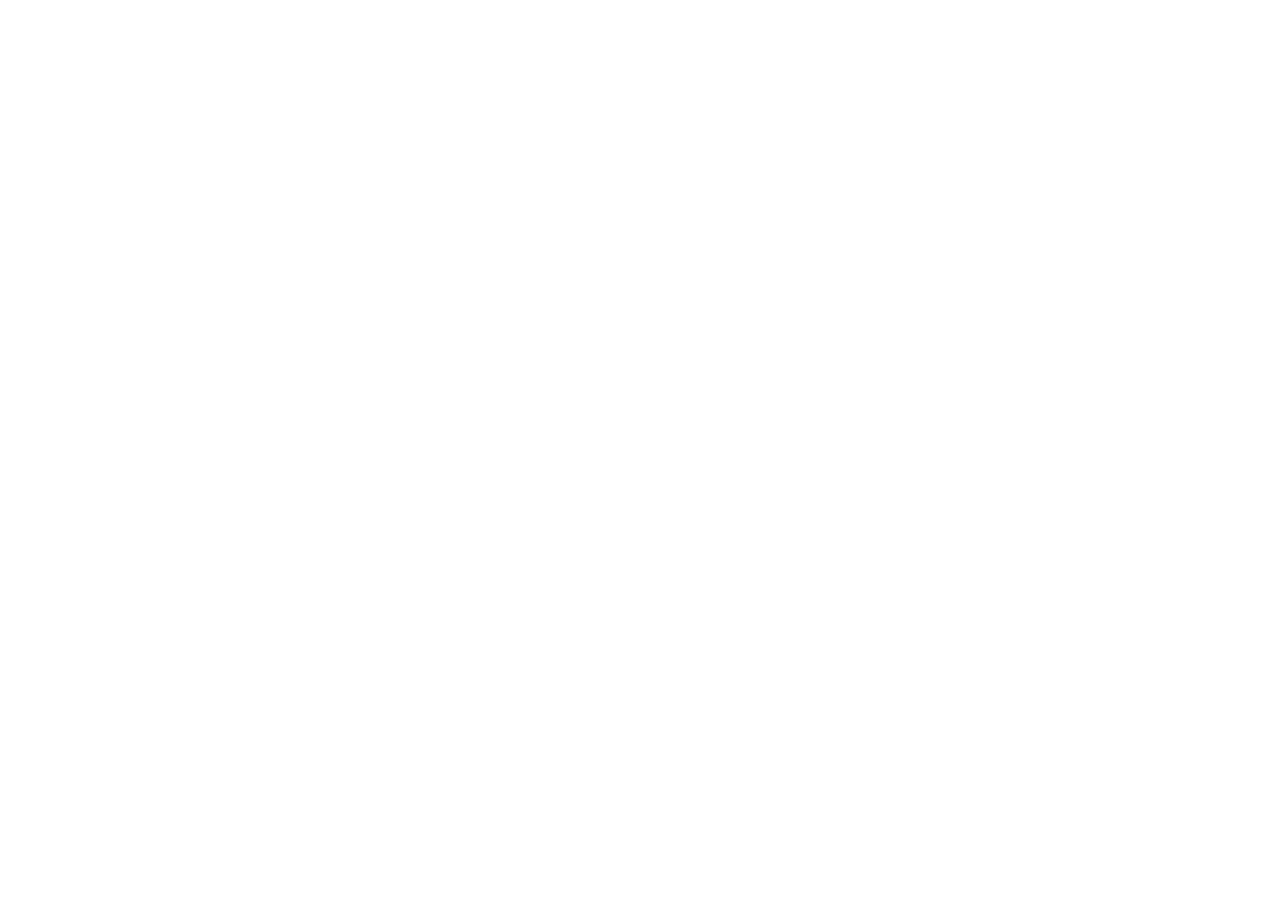
==== index.html @ 03dcf6a3 "firstfiles" ====
<!DOCTYPE html>
<html lang="en">
<head>
    <meta charset="UTF-8">
    <meta http-equiv="X-UA-Compatible" content="IE=edge">
    <meta name="viewport" content="width=device-width, initial-scale=1.0">
    <link rel="stylesheet" href="style.css">
    <title>Reef-gaming</title>
</head>
<body>
    
</body>
</html>
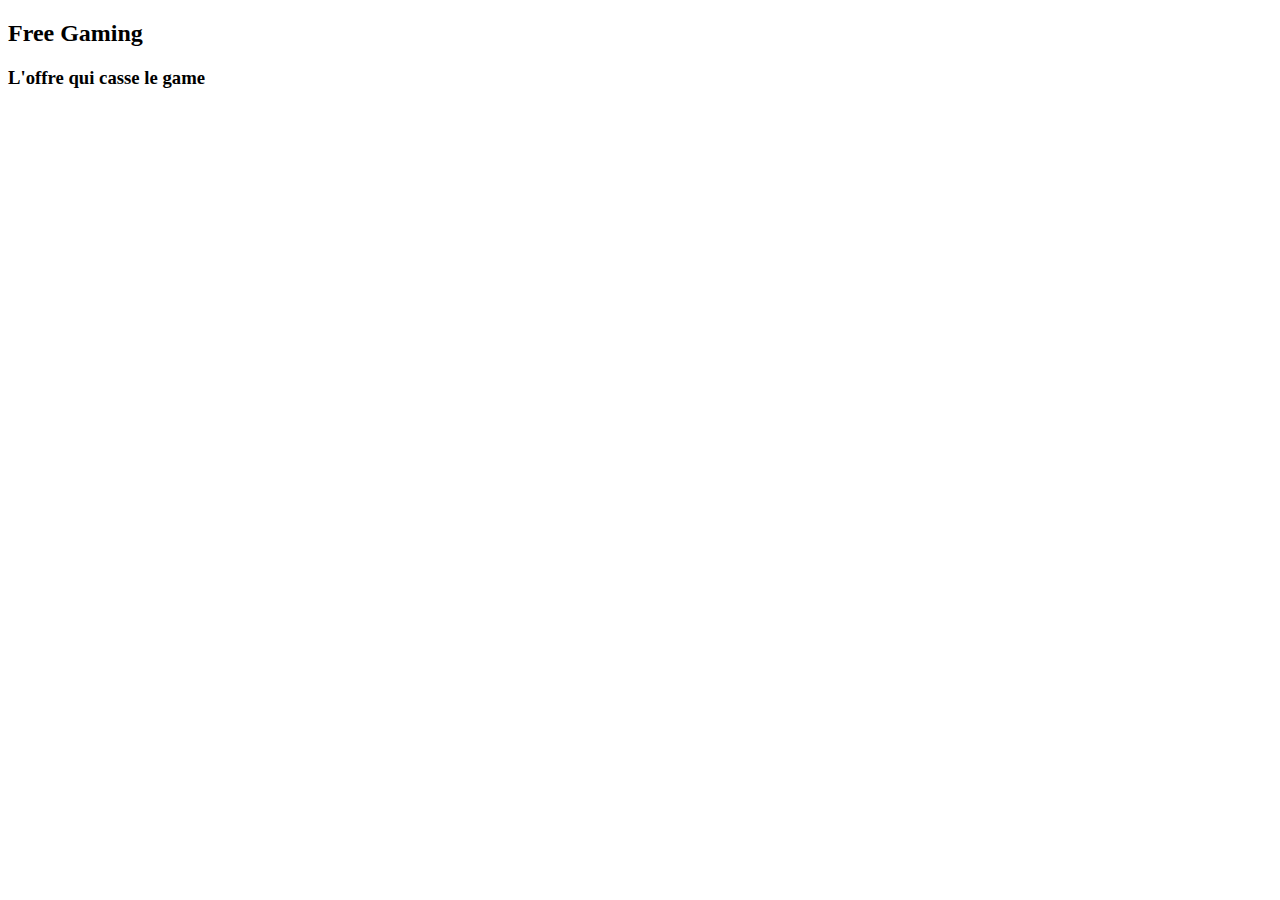
==== commit 6d0b61d6: "pageone1" ====
--- a/index.html
+++ b/index.html
@@ -8,6 +8,11 @@
     <title>Reef-gaming</title>
 </head>
 <body>
+    <section>
+        <h2 id="TitleonePageone">Free Gaming</h2>
+        <h3 id="TitletwoPagetwo">L'offre qui casse le game</h3>
+    </section>
     
+
 </body>
 </html>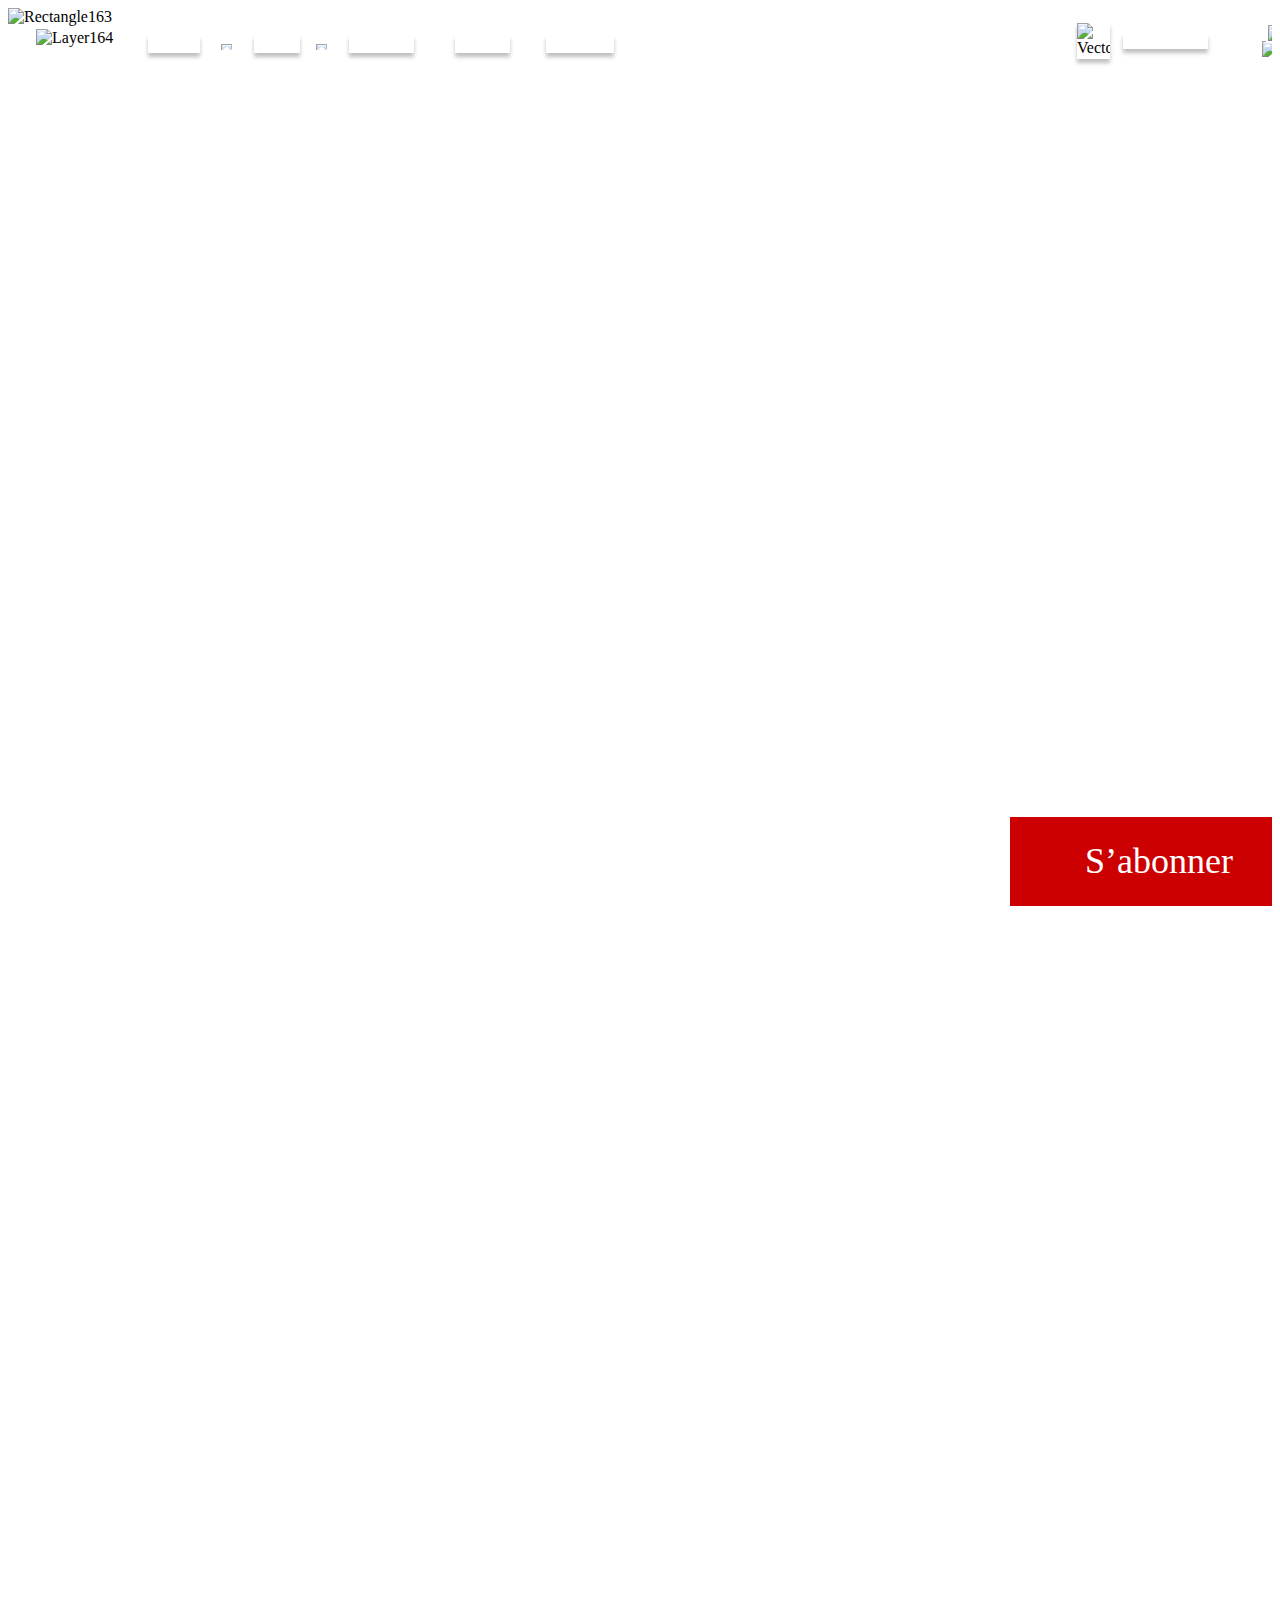
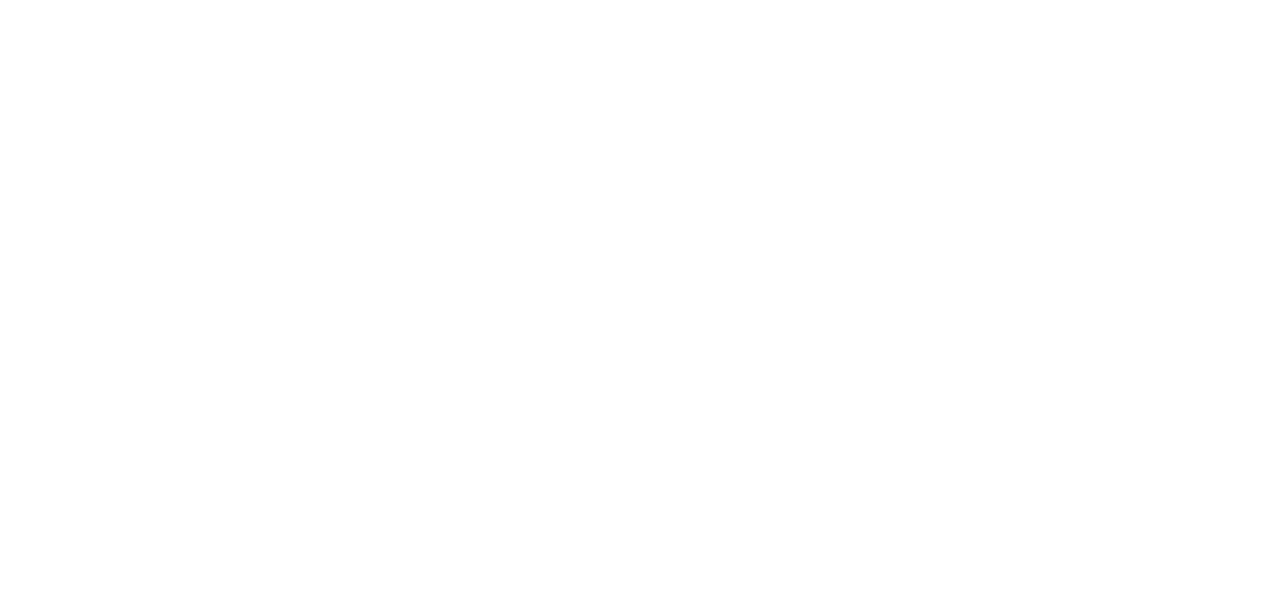
==== commit a64c9852: "chonteux" ====
--- a/index.html
+++ b/index.html
@@ -4,15 +4,90 @@
     <meta charset="UTF-8">
     <meta http-equiv="X-UA-Compatible" content="IE=edge">
     <meta name="viewport" content="width=device-width, initial-scale=1.0">
-    <link rel="stylesheet" href="style.css">
-    <title>Reef-gaming</title>
+    <link rel="stylesheet" href="styles.css">
+    <title>reefgaming</title>
 </head>
 <body>
-    <section>
-        <h2 id="TitleonePageone">Free Gaming</h2>
-        <h3 id="TitletwoPagetwo">L'offre qui casse le game</h3>
-    </section>
+    <div>
+        <link href="./desktop1.css" rel="stylesheet" />
+        <div>
+          <div class="desktop1-desktop1">
+            <img
+              alt="Rectangle163"
+              src="/playground_assets/rectangle163-j3rj-1500w.png"
+              class="desktop1-rectangle1"
+            />
+            <img
+              alt="Layer164"
+              src="/playground_assets/layer164-e7ao.svg"
+              class="desktop1-layer1"
+            />
+            <div class="desktop1-group1">
+              <span class="desktop1-text"><span>Freebox</span></span>
+              <img
+                alt="Calque1611"
+                src="/playground_assets/calque1611-5at1g.svg"
+                class="desktop1-calque1"
+              />
+            </div>
+            <div class="desktop1-group2">
+              <span class="desktop1-text02"><span>Mobile</span></span>
+              <img
+                alt="Calque1615"
+                src="/playground_assets/calque1615-vf.svg"
+                class="desktop1-calque11"
+              />
+            </div>
+            <span class="desktop1-text04"><span>Boutiques</span></span>
+            <span class="desktop1-text06"><span>Free Pro</span></span>
+            <span class="desktop1-text08"><span>Assistance</span></span>
+            <div class="desktop1-group5">
+              <span class="desktop1-text10"><span>Carte d’éligibilité</span></span>
+              <img
+                alt="Vector1622"
+                src="/playground_assets/vector1622-o7x9.svg"
+                class="desktop1-vector1"
+              />
+            </div>
+            <img
+              alt="Line1623"
+              src="/playground_assets/line1623-em8f.svg"
+              class="desktop1-line1"
+            />
+            <div class="desktop1-group6">
+              <span class="desktop1-text12"><span>Espace abonné</span></span>
+              <div class="desktop1-group4">
+                <img
+                  alt="Vector2627"
+                  src="/playground_assets/vector2627-a1h.svg"
+                  class="desktop1-vector2"
+                />
+                <img
+                  alt="Ellipse1628"
+                  src="/playground_assets/ellipse1628-dqz6-200h.png"
+                  class="desktop1-ellipse1"
+                />
+              </div>
+            </div>
+            <img
+              alt="Plandetravail21629"
+              src="/playground_assets/plandetravail21629-2eka-600h.png"
+              class="desktop1-plandetravail21"
+            />
+            <span class="desktop1-text14">
+              <span>L’offre qui casse le game</span>
+            </span>
+            <div class="desktop1-group7">
+              <span class="desktop1-text16"><span>99€99</span></span>
+              <span class="desktop1-text18"><span>/mois</span></span>
+            </div>
+            <div class="desktop1-group8">
+              <span class="desktop1-text20"><span>S’abonner</span></span>
+            </div>
+          </div>
+        </div>
+      </div>
+      
     
-
 </body>
 </html>--- a/styles.css
+++ b/styles.css
@@ -0,0 +1,419 @@
+.desktop1-desktop1 {
+    width: 100%;
+    height: 2191px;
+    display: flex;
+    overflow: hidden;
+    position: relative;
+    align-items: flex-start;
+    flex-shrink: 0;
+    border-color: transparent;
+    background-color: rgba(255, 255, 255, 1);
+  }
+  .desktop1-rectangle1 {
+    top: 0px;
+    left: 0px;
+    width: 1440px;
+    height: 2191px;
+    position: absolute;
+    border-color: transparent;
+  }
+  .desktop1-layer1 {
+    top: 21px;
+    left: 28px;
+    width: 90px;
+    height: 33px;
+    position: absolute;
+  }
+  .desktop1-group1 {
+    top: 27px;
+    left: 140px;
+    width: 84px;
+    height: 20px;
+    display: flex;
+    padding: 0;
+    position: absolute;
+    align-self: auto;
+    box-sizing: border-box;
+    align-items: flex-start;
+    flex-shrink: 1;
+    border-color: transparent;
+    border-style: none;
+    border-width: 0;
+    margin-right: 0;
+    border-radius: 0px 0px 0px 0px;
+    margin-bottom: 0;
+    flex-direction: row;
+    justify-content: flex-start;
+    background-color: transparent;
+  }
+  .desktop1-text {
+    color: rgba(255, 255, 255, 1);
+    height: auto;
+    position: absolute;
+    font-size: 16px;
+    align-self: auto;
+    box-shadow: 0px 4px 4px 0px rgba(0, 0, 0, 0.25) ;
+    font-style: Medium;
+    text-align: left;
+    font-family: Montserrat;
+    font-weight: 500;
+    line-height: normal;
+    font-stretch: normal;
+    text-decoration: none;
+  }
+  .desktop1-calque1 {
+    top: 9px;
+    left: 73px;
+    width: 11px;
+    height: 6px;
+    position: absolute;
+  }
+  .desktop1-group2 {
+    top: 27px;
+    left: 246px;
+    width: 73px;
+    height: 20px;
+    display: flex;
+    padding: 0;
+    position: absolute;
+    align-self: auto;
+    box-sizing: border-box;
+    align-items: flex-start;
+    flex-shrink: 1;
+    border-color: transparent;
+    border-style: none;
+    border-width: 0;
+    margin-right: 0;
+    border-radius: 0px 0px 0px 0px;
+    margin-bottom: 0;
+    flex-direction: row;
+    justify-content: flex-start;
+    background-color: transparent;
+  }
+  .desktop1-text02 {
+    color: rgba(255, 255, 255, 1);
+    height: auto;
+    position: absolute;
+    font-size: 16px;
+    align-self: auto;
+    box-shadow: 0px 4px 4px 0px rgba(0, 0, 0, 0.25) ;
+    font-style: Medium;
+    text-align: left;
+    font-family: Montserrat;
+    font-weight: 500;
+    line-height: normal;
+    font-stretch: normal;
+    text-decoration: none;
+  }
+  .desktop1-calque11 {
+    top: 9px;
+    left: 62px;
+    width: 11px;
+    height: 6px;
+    position: absolute;
+  }
+  .desktop1-text04 {
+    top: 27px;
+    left: 341px;
+    color: rgba(255, 255, 255, 1);
+    height: auto;
+    position: absolute;
+    font-size: 16px;
+    align-self: auto;
+    box-shadow: 0px 4px 4px 0px rgba(0, 0, 0, 0.25) ;
+    font-style: Medium;
+    text-align: left;
+    font-family: Montserrat;
+    font-weight: 500;
+    line-height: normal;
+    font-stretch: normal;
+    margin-right: 0;
+    margin-bottom: 0;
+    text-decoration: none;
+  }
+  .desktop1-text06 {
+    top: 27px;
+    left: 447px;
+    color: rgba(255, 255, 255, 1);
+    height: auto;
+    position: absolute;
+    font-size: 16px;
+    align-self: auto;
+    box-shadow: 0px 4px 4px 0px rgba(0, 0, 0, 0.25) ;
+    font-style: Medium;
+    text-align: left;
+    font-family: Montserrat;
+    font-weight: 500;
+    line-height: normal;
+    font-stretch: normal;
+    margin-right: 0;
+    margin-bottom: 0;
+    text-decoration: none;
+  }
+  .desktop1-text08 {
+    top: 27px;
+    left: 538px;
+    color: rgba(255, 255, 255, 1);
+    height: auto;
+    position: absolute;
+    font-size: 16px;
+    align-self: auto;
+    box-shadow: 0px 4px 4px 0px rgba(0, 0, 0, 0.25) ;
+    font-style: Medium;
+    text-align: left;
+    font-family: Montserrat;
+    font-weight: 500;
+    line-height: normal;
+    font-stretch: normal;
+    margin-right: 0;
+    margin-bottom: 0;
+    text-decoration: none;
+  }
+  .desktop1-group5 {
+    top: 15px;
+    left: 1069px;
+    width: 149px;
+    height: 36.5px;
+    display: flex;
+    padding: 0;
+    position: absolute;
+    align-self: auto;
+    box-sizing: border-box;
+    align-items: flex-start;
+    flex-shrink: 1;
+    border-color: transparent;
+    border-style: none;
+    border-width: 0;
+    margin-right: 0;
+    border-radius: 0px 0px 0px 0px;
+    margin-bottom: 0;
+    flex-direction: row;
+    justify-content: flex-start;
+    background-color: transparent;
+  }
+  .desktop1-text10 {
+    top: 11px;
+    left: 46px;
+    color: rgba(255, 255, 255, 1);
+    height: auto;
+    position: absolute;
+    font-size: 12px;
+    align-self: auto;
+    box-shadow: 0px 4px 4px 0px rgba(0, 0, 0, 0.25) ;
+    font-style: Medium;
+    text-align: left;
+    font-family: Montserrat;
+    font-weight: 500;
+    line-height: normal;
+    font-stretch: normal;
+    text-decoration: none;
+  }
+  .desktop1-vector1 {
+    top: 0px;
+    left: 0px;
+    width: 33px;
+    height: 36px;
+    position: absolute;
+    box-shadow: 0px 4px 4px 0px rgba(0, 0, 0, 0.25) ;
+  }
+  .desktop1-line1 {
+    top: 15px;
+    left: 1236px;
+    width: 36px;
+    height: 0px;
+    position: absolute;
+  }
+  .desktop1-group6 {
+    top: 15px;
+    left: 1254px;
+    width: 131px;
+    height: 36.463287353515625px;
+    display: flex;
+    padding: 0;
+    position: absolute;
+    align-self: auto;
+    box-sizing: border-box;
+    align-items: flex-start;
+    flex-shrink: 1;
+    border-color: transparent;
+    border-style: none;
+    border-width: 0;
+    margin-right: 0;
+    border-radius: 0px 0px 0px 0px;
+    margin-bottom: 0;
+    flex-direction: row;
+    justify-content: flex-start;
+    background-color: transparent;
+  }
+  .desktop1-text12 {
+    top: 11px;
+    left: 37px;
+    color: rgba(255, 255, 255, 1);
+    height: auto;
+    position: absolute;
+    font-size: 12px;
+    align-self: auto;
+    box-shadow: 0px 4px 4px 0px rgba(0, 0, 0, 0.25) ;
+    font-style: Medium;
+    text-align: left;
+    font-family: Montserrat;
+    font-weight: 500;
+    line-height: normal;
+    font-stretch: normal;
+    text-decoration: none;
+  }
+  .desktop1-group4 {
+    top: 0px;
+    left: 0px;
+    width: 24.334760665893555px;
+    height: 36.463287353515625px;
+    display: flex;
+    padding: 0;
+    position: absolute;
+    align-self: auto;
+    box-sizing: border-box;
+    align-items: flex-start;
+    flex-shrink: 1;
+    border-color: transparent;
+    border-style: none;
+    border-width: 0;
+    border-radius: 0px 0px 0px 0px;
+    flex-direction: row;
+    justify-content: flex-start;
+    background-color: transparent;
+  }
+  .desktop1-vector2 {
+    top: 17.95954132080078px;
+    left: 0px;
+    width: 24px;
+    height: 19px;
+    position: absolute;
+  }
+  .desktop1-ellipse1 {
+    top: 0px;
+    left: 4.431588172912598px;
+    width: 16px;
+    height: 16px;
+    position: absolute;
+    border-color: rgba(255, 255, 255, 1);
+    border-style: solid;
+    border-width: 2px;
+  }
+  .desktop1-plandetravail21 {
+    top: -92px;
+    left: 206px;
+    width: 1010px;
+    height: 567px;
+    position: absolute;
+    border-color: transparent;
+  }
+  .desktop1-text14 {
+    top: 265px;
+    left: 496px;
+    color: rgba(255, 255, 255, 1);
+    height: auto;
+    position: absolute;
+    font-size: 36px;
+    align-self: auto;
+    font-style: Medium;
+    text-align: left;
+    font-family: Montserrat;
+    font-weight: 500;
+    line-height: normal;
+    font-stretch: normal;
+    margin-right: 0;
+    margin-bottom: 0;
+    text-decoration: none;
+  }
+  .desktop1-group7 {
+    top: 764px;
+    left: 614px;
+    width: 388px;
+    height: 180px;
+    display: flex;
+    padding: 0;
+    position: absolute;
+    align-self: auto;
+    box-sizing: border-box;
+    align-items: flex-start;
+    flex-shrink: 1;
+    border-color: transparent;
+    border-style: none;
+    border-width: 0;
+    margin-right: 0;
+    border-radius: 0px 0px 0px 0px;
+    margin-bottom: 0;
+    flex-direction: row;
+    justify-content: flex-start;
+    background-color: transparent;
+  }
+  .desktop1-text16 {
+    color: rgba(255, 255, 255, 1);
+    height: auto;
+    position: absolute;
+    font-size: 180px;
+    align-self: auto;
+    font-style: Regular;
+    text-align: left;
+    font-family: ProFontWindows;
+    font-weight: 400;
+    line-height: normal;
+    font-stretch: normal;
+    text-decoration: none;
+  }
+  .desktop1-text18 {
+    top: 87px;
+    left: 197px;
+    color: rgba(255, 255, 255, 1);
+    width: 143px;
+    height: auto;
+    position: absolute;
+    font-size: 50px;
+    align-self: auto;
+    font-style: Regular;
+    text-align: left;
+    font-family: Montserrat;
+    font-weight: 400;
+    line-height: normal;
+    font-stretch: normal;
+    text-decoration: none;
+  }
+  .desktop1-group8 {
+    top: 809px;
+    left: 1002px;
+    width: 336px;
+    height: 89px;
+    display: flex;
+    padding: 0;
+    position: absolute;
+    align-self: auto;
+    box-sizing: border-box;
+    align-items: flex-start;
+    flex-shrink: 1;
+    border-color: transparent;
+    border-style: none;
+    border-width: 0;
+    margin-right: 0;
+    border-radius: 0px 0px 0px 0px;
+    margin-bottom: 0;
+    flex-direction: row;
+    justify-content: flex-start;
+    background-color: rgba(204, 0, 0, 1);
+  }
+  .desktop1-text20 {
+    top: 23px;
+    left: 75px;
+    color: rgba(255, 255, 255, 1);
+    height: auto;
+    position: absolute;
+    font-size: 36px;
+    align-self: auto;
+    font-style: Medium;
+    text-align: left;
+    font-family: Montserrat;
+    font-weight: 500;
+    line-height: normal;
+    font-stretch: normal;
+    text-decoration: none;
+  }
+  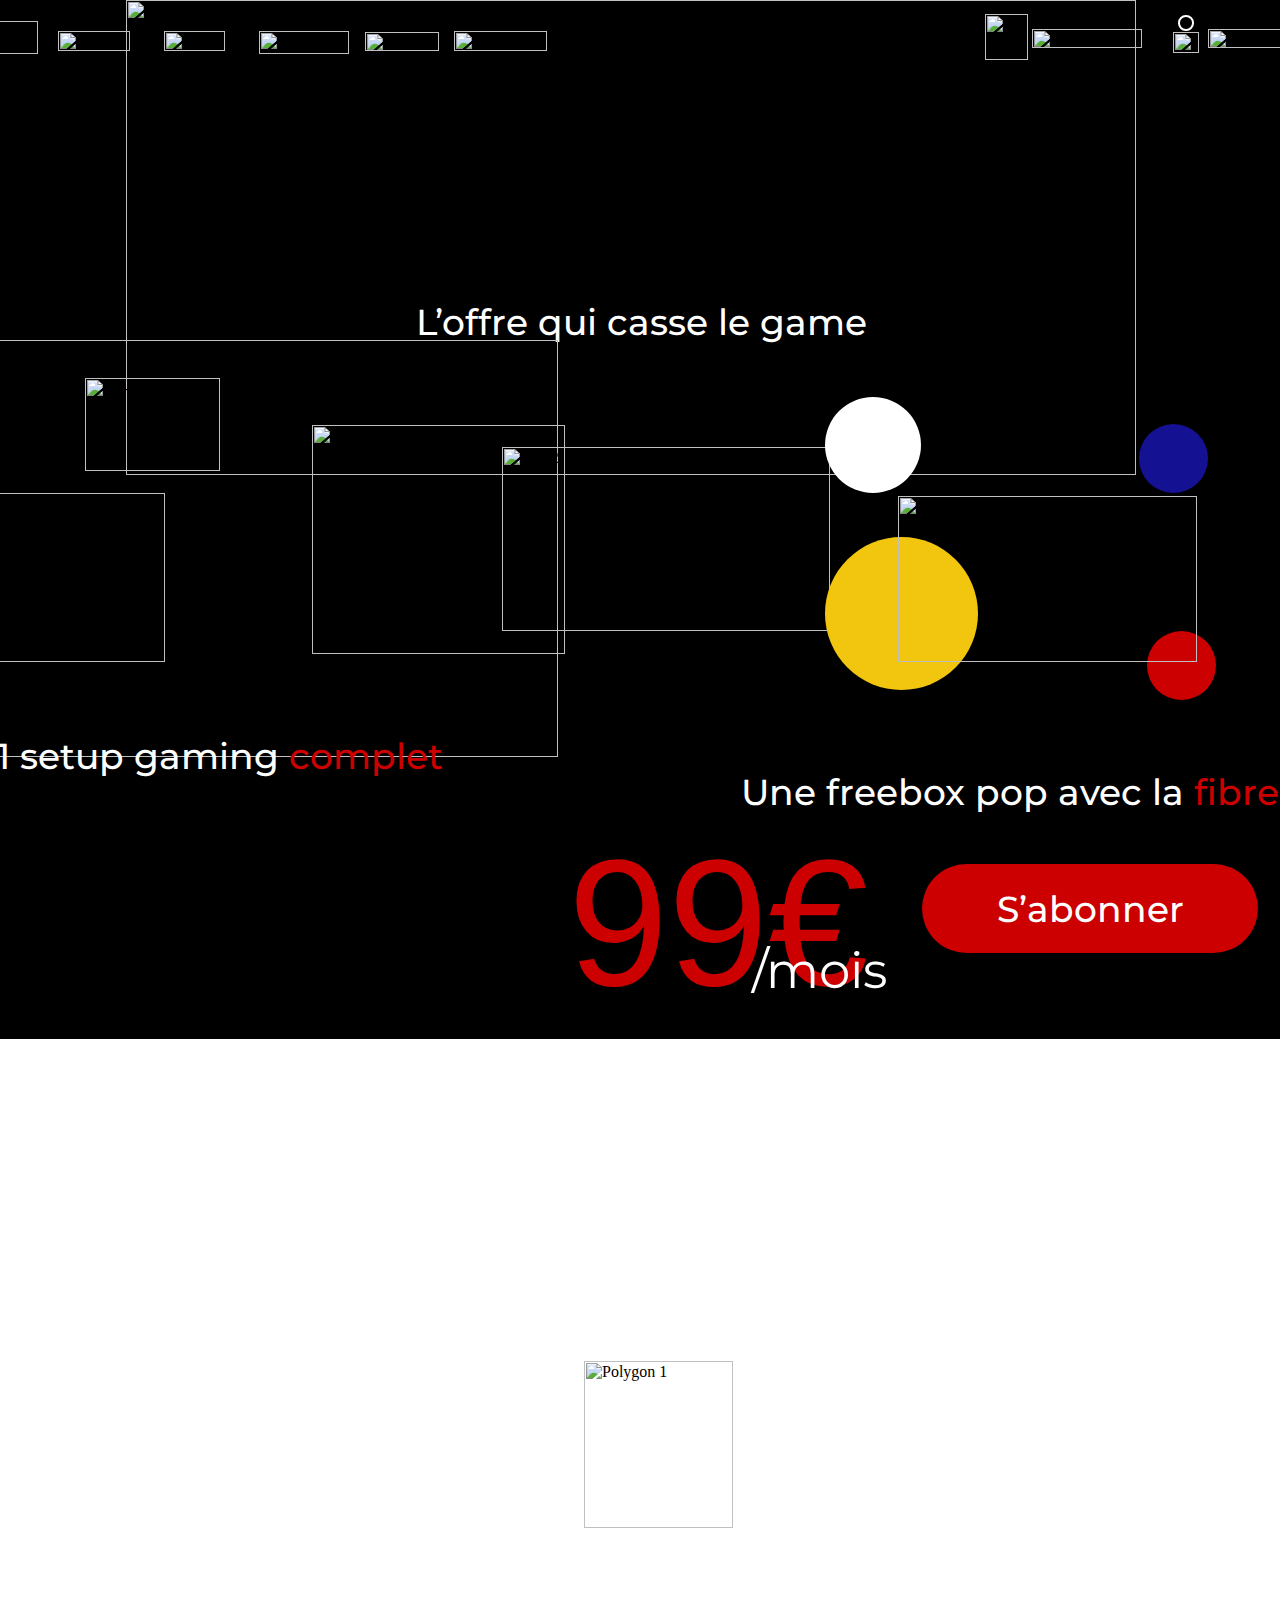
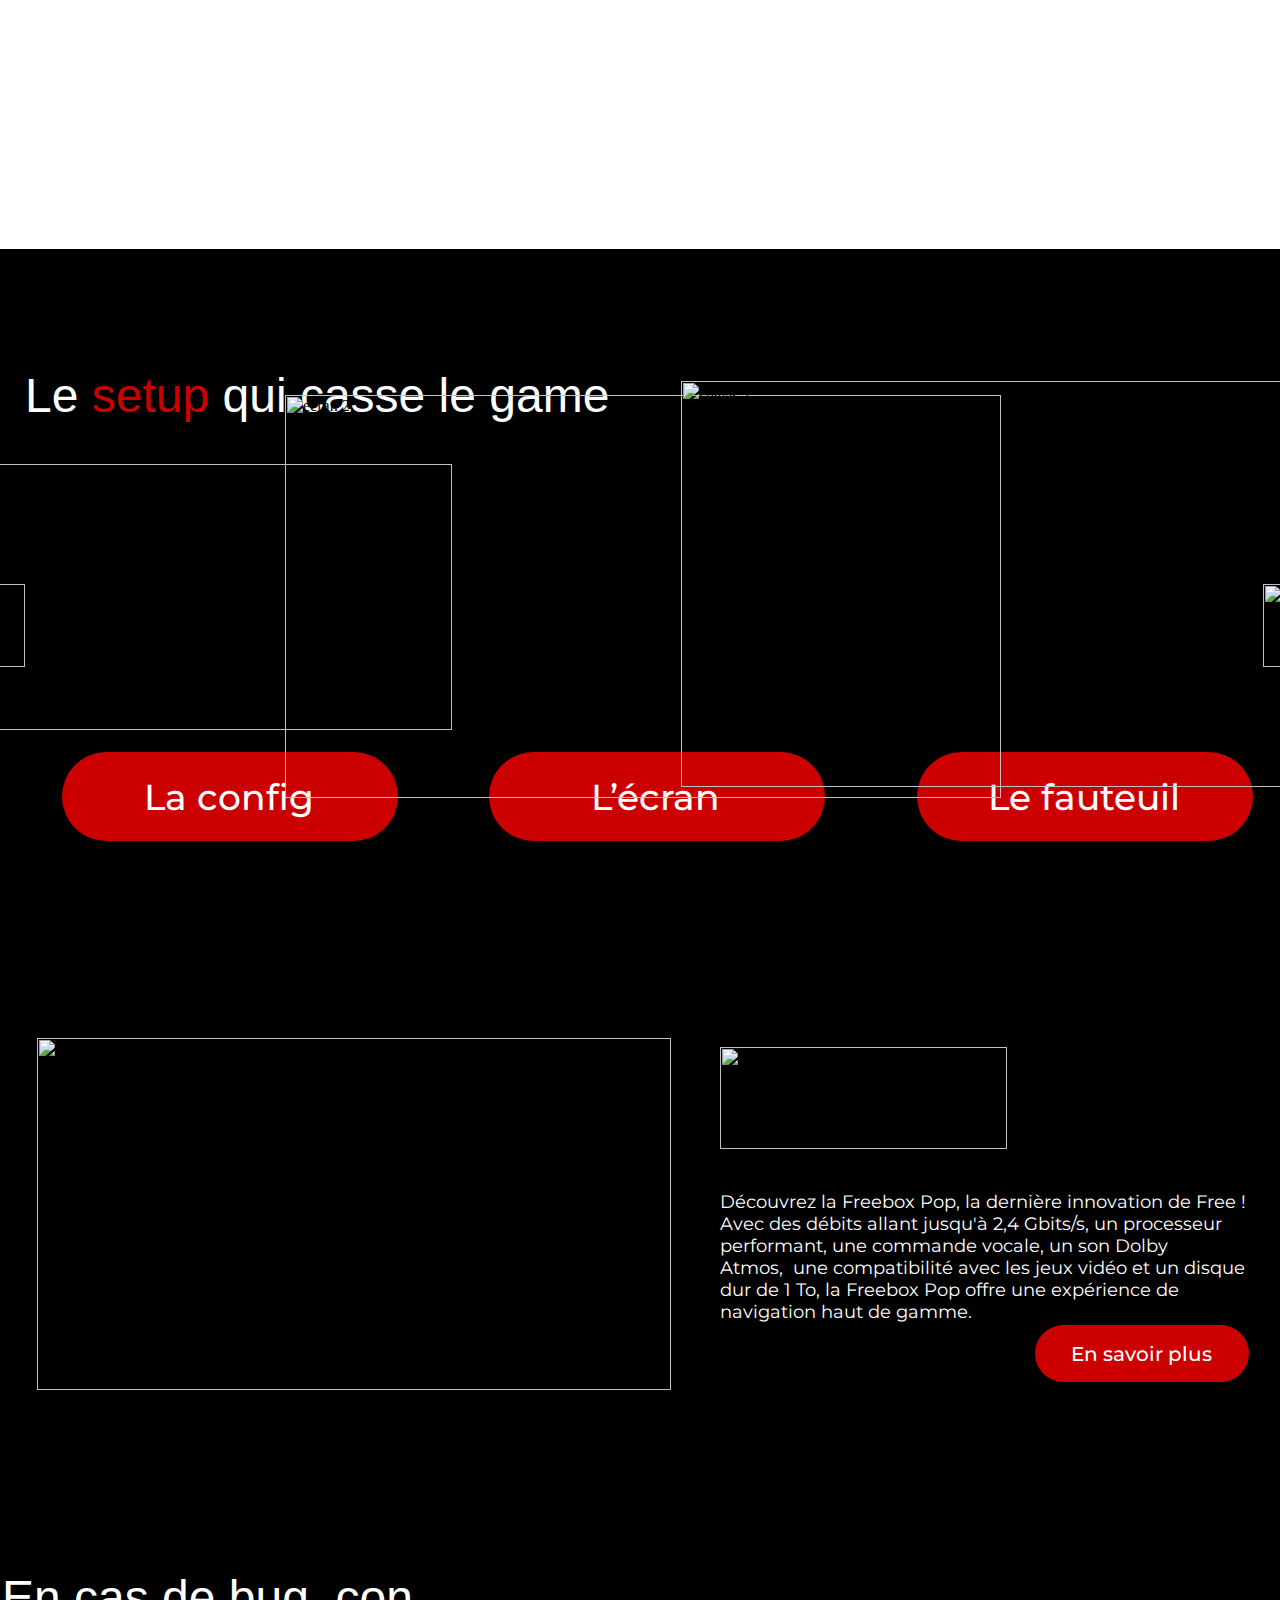
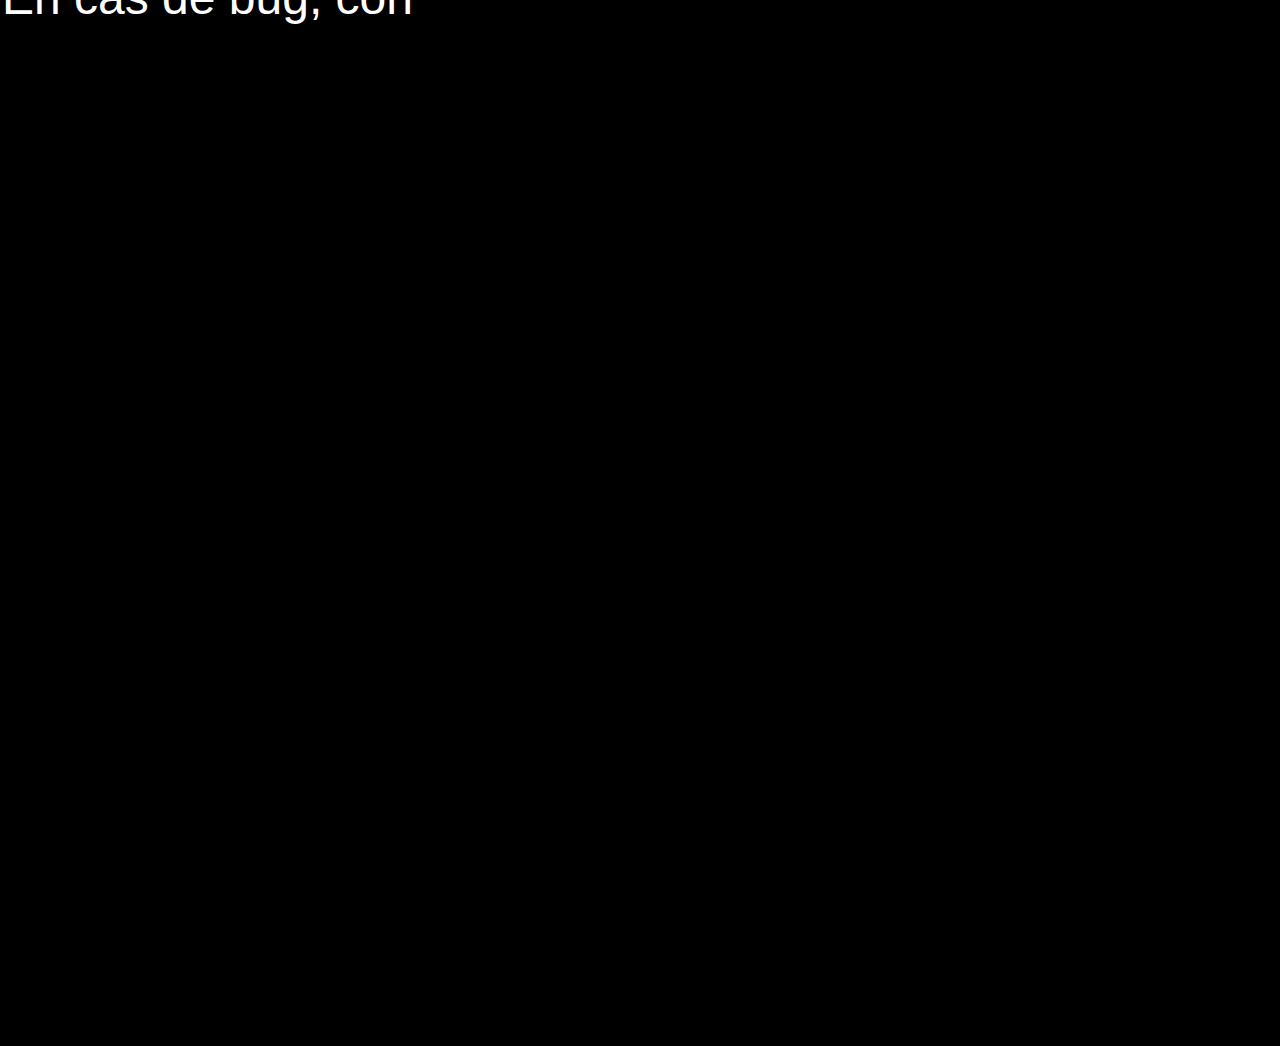
==== commit 8b0199e1: "OHlalalaletryhard" ====
--- a/index.html
+++ b/index.html
@@ -1,93 +1,1546 @@
-<!DOCTYPE html>
-<html lang="en">
-<head>
-    <meta charset="UTF-8">
-    <meta http-equiv="X-UA-Compatible" content="IE=edge">
-    <meta name="viewport" content="width=device-width, initial-scale=1.0">
-    <link rel="stylesheet" href="styles.css">
-    <title>reefgaming</title>
-</head>
-<body>
-    <div>
-        <link href="./desktop1.css" rel="stylesheet" />
-        <div>
-          <div class="desktop1-desktop1">
-            <img
-              alt="Rectangle163"
-              src="/playground_assets/rectangle163-j3rj-1500w.png"
-              class="desktop1-rectangle1"
-            />
-            <img
-              alt="Layer164"
-              src="/playground_assets/layer164-e7ao.svg"
-              class="desktop1-layer1"
-            />
-            <div class="desktop1-group1">
-              <span class="desktop1-text"><span>Freebox</span></span>
-              <img
-                alt="Calque1611"
-                src="/playground_assets/calque1611-5at1g.svg"
-                class="desktop1-calque1"
-              />
+<html><head><style type="text/css">.turbo-progress-bar {
+  position: fixed;
+  display: block;
+  top: 0;
+  left: 0;
+  height: 3px;
+  background: #0076ff;
+  z-index: 9999;
+  transition:
+    width 300ms ease-out,
+    opacity 150ms 150ms ease-in;
+  transform: translate3d(0, 0, 0);
+}
+</style><style id="st_globalStyles">
+/* SCROLLBAR */
+
+[dark-scroll]::-webkit-scrollbar {
+  width: 10px;
+  height: 10px;
+}
+
+[dark-scroll]::-webkit-scrollbar-track-piece {
+  background-color: #2b2b2b;
+  border: 1px solid #1d1d1d;
+}
+
+[dark-scroll]::-webkit-scrollbar-thumb {
+  height: 10px;
+  background-color: #4d4d4d;
+}
+[dark-scroll]::-webkit-scrollbar-thumb:hover {
+  background-color: #5a5a5a;
+}
+
+/* LOAD PROGRESS */
+
+.turbolinks-progress-bar {
+  height: 3px;
+  background-color: #ff6250;
+}
+
+/* GROUPING */
+
+[data-id].ui-selecting {
+  box-shadow: inset 0 0 0 1px #4285f4 !important;
+}
+[data-id].ui-selected {
+  box-shadow: inset 0 0 0 1px #4285f4 !important;
+}
+
+/* CURSOR */
+
+body[mode='comments'] * {
+  cursor: url('[data-uri]')
+      0 24,
+    auto !important;
+}
+
+body[mode='code'] [data-id]:not(.hidden) {
+  cursor: default;
+}
+
+/* default node state */
+
+body[mode='code'] [data-id]:not(.hidden), body[mode='comments'] [data-id]:not(.hidden) {
+  pointer-events: all;
+}
+
+/* is_image */
+
+body[mode='code'] [data-id].is_image [data-id], body[mode='comments'] [data-id].is_image [data-id] {
+  pointer-events: none !important;
+}
+
+/* without a data-id or ignored */
+
+[data-id].ignore,body[mode='code'] *:not([data-id]) {
+  pointer-events: none !important;
+}
+/* disable transforms for ignored elements */
+
+
+body[mode='code'] [data-id]:hover{
+  transform: none !important;
+}
+
+</style><meta charset="utf-8"><meta name="viewport" content="width=1440, maximum-scale=1.0"><link rel="shortcut icon" type="image/png" href="https://animaproject.s3.amazonaws.com/home/favicon.png"><meta name="og:type" content="website"><meta name="twitter:card" content="photo"><script id="anima-hotspots-script" src="hotspots.js"></script><style id="hotspots-styles">
+    .hotspot {
+      position: absolute;
+      border: 1px solid #2a9fd8;
+      background: rgba(0, 173, 255, 0.54);
+      opacity: 0;
+      z-index: -1;
+      pointer-events:none;
+    }
+  </style><style id="hide-styles">
+    .hotspot {
+      display:none !important;
+    }
+  </style><script id="s_turbo" src="https://animaapp.s3.amazonaws.com/static/turbo.es2017-umd.js"></script><script id="anima-overrides-script" src="overrides.js"></script><script src="https://animaapp.s3.amazonaws.com/js/timeline.js"></script><style>
+@import url("https://cdnjs.cloudflare.com/ajax/libs/meyer-reset/2.0/reset.min.css");
+
+@import url("https://fonts.googleapis.com/css?family=Montserrat:400,500");
+
+
+@font-face {
+  font-family: "ProFontWindows-Regular";
+  font-style: normal;
+  font-weight: 400;
+  src: url('https://anima-uploads.s3.amazonaws.com/projects/601c3af15b0d984a6f7d220e/fonts/profontwindows-axbmx.ttf') format("truetype");
+}
+/* The following line is used to measure usage of this code in production. For more info see our usage billing page */
+@import url("https://px.animaapp.com/641d8e70543e3dd0f0848811.641d8e717c37aefb5e64c6f1.ORMZoAc.hch.png");
+
+
+.screen textarea:focus,
+.screen input:focus {
+  outline: none;
+}
+
+.screen * {
+  -webkit-font-smoothing: antialiased;
+  box-sizing: border-box;
+}
+
+.screen div {
+  -webkit-text-size-adjust: none;
+}
+
+.component-wrapper a {
+  display: contents;
+  pointer-events: auto;
+  text-decoration: none;
+}
+
+.component-wrapper * {
+  -webkit-font-smoothing: antialiased;
+  box-sizing: border-box;
+  pointer-events: none;
+}
+
+.component-wrapper a *,
+.component-wrapper input,
+.component-wrapper video,
+.component-wrapper iframe {
+  pointer-events: auto;
+}
+
+.component-wrapper.not-ready,
+.component-wrapper.not-ready * {
+  visibility: hidden !important;
+}
+
+.screen a {
+  display: contents;
+  text-decoration: none;
+}
+
+.full-width-a {
+  width: 100%;
+}
+
+.full-height-a {
+  height: 100%;
+}
+
+.container-center-vertical {
+  align-items: center;
+  display: flex;
+  flex-direction: row;
+  height: 100%;
+  pointer-events: none;
+}
+
+.container-center-vertical > * {
+  flex-shrink: 0;
+  pointer-events: auto;
+}
+
+.container-center-horizontal {
+  display: flex;
+  flex-direction: row;
+  justify-content: center;
+  pointer-events: none;
+  width: 100%;
+}
+
+.container-center-horizontal > * {
+  flex-shrink: 0;
+  pointer-events: auto;
+}
+
+.auto-animated div {
+  --z-index: -1;
+  opacity: 0;
+  position: absolute;
+}
+
+.auto-animated input {
+  --z-index: -1;
+  opacity: 0;
+  position: absolute;
+}
+
+.auto-animated .container-center-vertical,
+.auto-animated .container-center-horizontal {
+  opacity: 1;
+}
+
+.overlay-base {
+  display: none;
+  height: 100%;
+  opacity: 0;
+  position: fixed;
+  top: 0;
+  width: 100%;
+}
+
+.overlay-base.animate-appear {
+  align-items: center;
+  animation: reveal 0.3s ease-in-out 1 normal forwards;
+  display: flex;
+  flex-direction: column;
+  justify-content: center;
+  opacity: 0;
+}
+
+.overlay-base.animate-disappear {
+  animation: reveal 0.3s ease-in-out 1 reverse forwards;
+  display: block;
+  opacity: 1;
+  pointer-events: none;
+}
+
+.overlay-base.animate-disappear * {
+  pointer-events: none;
+}
+
+@keyframes reveal {
+  from { opacity: 0 }
+ to { opacity: 1 }
+}
+
+.animate-nodelay {
+  animation-delay: 0s;
+}
+
+.align-self-flex-start {
+  align-self: flex-start;
+}
+
+.align-self-flex-end {
+  align-self: flex-end;
+}
+
+.align-self-flex-center {
+  align-self: flex-center;
+}
+
+.valign-text-middle {
+  display: flex;
+  flex-direction: column;
+  justify-content: center;
+}
+
+.valign-text-bottom {
+  display: flex;
+  flex-direction: column;
+  justify-content: flex-end;
+}
+
+input:focus {
+  outline: none;
+}
+
+.listeners-active,
+.listeners-active * {
+  pointer-events: auto;
+}
+
+.hidden,
+.hidden * {
+  pointer-events: none;
+  visibility: hidden;
+}
+
+.smart-layers-pointers,
+.smart-layers-pointers * {
+  pointer-events: auto;
+  visibility: visible;
+}
+
+.listeners-active-click,
+.listeners-active-click * {
+  cursor: pointer;
+}
+
+* {
+  box-sizing: border-box;
+}
+:root { 
+  --black: #000000;
+  --guardsman-red: #cc0000;
+  --white: #ffffff;
+ 
+  --font-size-l: 20px;
+  --font-size-m: 18px;
+  --font-size-xl: 36px;
+  --font-size-xxl: 48px;
+  --font-size-xxxl: 50px;
+  --font-size-xxxxl: 180px;
+ 
+  --font-family-montserrat: "Montserrat", Helvetica;
+  --font-family-profontwindows-regular: "ProFontWindows-Regular", Helvetica;
+}
+.montserrat-medium-white-36px {
+  color: var(--white);
+  font-family: var(--font-family-montserrat);
+  font-size: var(--font-size-xl);
+  font-style: normal;
+  font-weight: 500;
+}
+
+.profontwindows-regular-normal-white-48px {
+  color: var(--white);
+  font-family: var(--font-family-profontwindows-regular);
+  font-size: var(--font-size-xxl);
+  font-style: normal;
+  font-weight: 400;
+}
+
+:root {
+}
+
+
+/* screen - desktop-1 */
+
+.desktop-1 {
+  background-color: var(--white);
+  border: 1px none;
+  height: 4246px;
+  mix-blend-mode: normal;
+  overflow: hidden;
+  overflow-x: hidden;
+  position: relative;
+  width: 1440px;
+}
+
+.desktop-1 .rectangle-1-Ys8k0x {
+  background-color: var(--black);
+  height: 4246px;
+  left: 0px;
+  mix-blend-mode: normal;
+  position: absolute;
+  top: 0px;
+  width: 1440px;
+}
+
+.desktop-1 .layer_1-Ys8k0x {
+  background-color: transparent;
+  height: 33px;
+  left: 28px;
+  mix-blend-mode: normal;
+  position: absolute;
+  top: 21px;
+  width: 90px;
+}
+
+.desktop-1 .group-1-Ys8k0x {
+  background-color: transparent;
+  height: 20px;
+  left: 140px;
+  position: absolute;
+  top: 27px;
+  width: 86px;
+}
+
+.desktop-1 .freebox-xdqVJv {
+  background-color: transparent;
+  height: 20px;
+  left: -2px;
+  mix-blend-mode: normal;
+  position: absolute;
+  top: 4px;
+  width: 72px;
+}
+
+.desktop-1 .calque_1-xdqVJv {
+  height: 6px;
+  left: 73px;
+  top: 9px;
+  width: 11px;
+}
+
+.desktop-1 .group-2-Ys8k0x {
+  background-color: transparent;
+  height: 20px;
+  left: 246px;
+  position: absolute;
+  top: 27px;
+  width: 75px;
+}
+
+.desktop-1 .mobile-LE77Zx {
+  background-color: transparent;
+  height: 20px;
+  left: -2px;
+  mix-blend-mode: normal;
+  position: absolute;
+  top: 4px;
+  width: 61px;
+}
+
+.desktop-1 .calque_1-LE77Zx {
+  height: 6px;
+  left: 62px;
+  top: 9px;
+  width: 11px;
+}
+
+.desktop-1 .boutiques-Ys8k0x {
+  background-color: transparent;
+  height: 23px;
+  left: 339px;
+  mix-blend-mode: normal;
+  position: absolute;
+  top: 31px;
+  width: 90px;
+}
+
+.desktop-1 .free-pro-Ys8k0x {
+  background-color: transparent;
+  height: 19px;
+  left: 445px;
+  mix-blend-mode: normal;
+  position: absolute;
+  top: 32px;
+  width: 74px;
+}
+
+.desktop-1 .assistance-Ys8k0x {
+  background-color: transparent;
+  height: 20px;
+  left: 534px;
+  mix-blend-mode: normal;
+  position: absolute;
+  top: 31px;
+  width: 93px;
+}
+
+.desktop-1 .group-5-Ys8k0x {
+  background-color: transparent;
+  height: 36px;
+  left: 1069px;
+  position: absolute;
+  top: 15px;
+  width: 151px;
+}
+
+.desktop-1 .carte-dligibilit-W6BBbS {
+  background-color: transparent;
+  height: 19px;
+  left: 43px;
+  mix-blend-mode: normal;
+  position: absolute;
+  top: 14px;
+  width: 110px;
+}
+
+.desktop-1 .vector-1-W6BBbS {
+  background-color: transparent;
+  height: 46px;
+  left: -4px;
+  mix-blend-mode: normal;
+  position: absolute;
+  top: -1px;
+  width: 43px;
+}
+
+.desktop-1 .line-1-Ys8k0x {
+  background-color: transparent;
+  height: 36px;
+  left: 1236px;
+  object-fit: cover;
+  position: absolute;
+  top: 15px;
+  width: 1px;
+}
+
+.desktop-1 .group-6-Ys8k0x {
+  background-color: transparent;
+  height: 36px;
+  left: 1254px;
+  position: absolute;
+  top: 15px;
+  width: 133px;
+}
+
+.desktop-1 .espace-abonn-DSKghL {
+  background-color: transparent;
+  height: 19px;
+  left: 34px;
+  mix-blend-mode: normal;
+  position: absolute;
+  top: 14px;
+  width: 99px;
+}
+
+.desktop-1 .group-4-DSKghL {
+  background-color: transparent;
+  height: 36px;
+  left: 0px;
+  position: absolute;
+  top: 0px;
+  width: 24px;
+}
+
+.desktop-1 .vector-2-1M3MNL {
+  background-color: transparent;
+  height: 21px;
+  left: -1px;
+  position: absolute;
+  top: 17px;
+  width: 26px;
+}
+
+.desktop-1 .ellipse-1-1M3MNL {
+  background-color: #00000040;
+  border: 2px solid;
+  border-color: var(--white);
+  border-radius: 7.77px;
+  height: 16px;
+  left: 4px;
+  mix-blend-mode: normal;
+  position: absolute;
+  top: 0px;
+  width: 16px;
+}
+
+.desktop-1 .plan-de-travail-2-1-Ys8k0x {
+  background-color: transparent;
+  height: 475px;
+  left: 206px;
+  mix-blend-mode: normal;
+  object-fit: cover;
+  position: absolute;
+  top: 0px;
+  width: 1010px;
+}
+
+.desktop-1 .loffre-qui-casse-le-game-Ys8k0x {
+  background-color: transparent;
+  height: auto;
+  left: 496px;
+  letter-spacing: 0.00px;
+  line-height: normal;
+  mix-blend-mode: normal;
+  position: absolute;
+  text-align: left;
+  top: 264px;
+  width: auto;
+}
+
+.desktop-1 .group-7-Ys8k0x {
+  background-color: transparent;
+  height: 180px;
+  left: 648px;
+  position: absolute;
+  top: 819px;
+  width: 331px;
+}
+
+.desktop-1 .x99-fgrXsR {
+  background-color: transparent;
+  color: var(--white);
+  font-family: var(--font-family-profontwindows-regular);
+  font-size: var(--font-size-xxxxl);
+  font-style: normal;
+  font-weight: 400;
+  height: auto;
+  left: 0px;
+  line-height: normal;
+  mix-blend-mode: normal;
+  position: absolute;
+  text-align: left;
+  top: 0px;
+  width: auto;
+}
+
+.desktop-1 .span0-sAlMkl {
+  color: var(--guardsman-red);
+  font-style: normal;
+  letter-spacing: 0.00px;
+}
+
+.desktop-1 .span1-sAlMkl {
+  letter-spacing: -52.20px;
+}
+
+.desktop-1 .title-fgrXsR {
+  background-color: transparent;
+  color: var(--white);
+  font-family: var(--font-family-montserrat);
+  font-size: var(--font-size-xxxl);
+  font-style: normal;
+  font-weight: 400;
+  height: auto;
+  left: 184px;
+  letter-spacing: 0.00px;
+  line-height: normal;
+  mix-blend-mode: normal;
+  position: absolute;
+  text-align: left;
+  top: 87px;
+  width: 143px;
+}
+
+.desktop-1 .group-8-Ys8k0x {
+  background-color: transparent;
+  height: 89px;
+  left: 1002px;
+  position: absolute;
+  top: 864px;
+  width: 338px;
+}
+
+.desktop-1 .rectangle-2-Xl5Dwo {
+  height: 89px;
+  width: 336px;
+}
+
+.desktop-1 .sabonner-Xl5Dwo {
+  background-color: transparent;
+  height: auto;
+  left: 75px;
+  letter-spacing: 0.00px;
+  line-height: normal;
+  mix-blend-mode: normal;
+  position: absolute;
+  text-align: left;
+  top: 23px;
+  width: auto;
+}
+
+.desktop-1 .group-9-Ys8k0x {
+  background-color: transparent;
+  height: 417px;
+  left: -14px;
+  position: absolute;
+  top: 340px;
+  width: 659px;
+}
+
+.desktop-1 .ecran-1-kphd6v {
+  background-color: transparent;
+  height: 417px;
+  left: 14px;
+  mix-blend-mode: normal;
+  object-fit: cover;
+  position: absolute;
+  top: 0px;
+  width: 638px;
+}
+
+.desktop-1 .casque-1-kphd6v {
+  background-color: transparent;
+  height: 229px;
+  left: 406px;
+  mix-blend-mode: normal;
+  object-fit: cover;
+  position: absolute;
+  top: 85px;
+  width: 253px;
+}
+
+.desktop-1 .pc-1-kphd6v {
+  background-color: transparent;
+  height: 169px;
+  left: 51px;
+  mix-blend-mode: normal;
+  object-fit: cover;
+  position: absolute;
+  top: 153px;
+  width: 208px;
+}
+
+.desktop-1 .test-mouse-1-kphd6v {
+  background-color: transparent;
+  height: 93px;
+  left: 179px;
+  mix-blend-mode: normal;
+  object-fit: cover;
+  position: absolute;
+  top: 38px;
+  width: 135px;
+}
+
+.desktop-1 .plus-2-Ys8k0x {
+  background-color: transparent;
+  height: 184px;
+  left: 582px;
+  mix-blend-mode: normal;
+  object-fit: cover;
+  position: absolute;
+  top: 447px;
+  width: 328px;
+}
+
+.desktop-1 .x1-setup-gaming-complet-Ys8k0x {
+  background-color: transparent;
+  color: transparent;
+  font-family: var(--font-family-montserrat);
+  font-size: var(--font-size-xl);
+  font-style: normal;
+  font-weight: 500;
+  height: auto;
+  left: 77px;
+  letter-spacing: 0.00px;
+  line-height: normal;
+  position: absolute;
+  text-align: left;
+  top: 734px;
+  width: auto;
+}
+
+.desktop-1 .span0-U1u7RM {
+  font-style: normal;
+}
+
+.desktop-1 .rectangle-3-Ys8k0x {
+  background-color: var(--white);
+  height: 810px;
+  left: 0px;
+  mix-blend-mode: normal;
+  position: absolute;
+  top: 1039px;
+  width: 1440px;
+}
+
+.desktop-1 .polygon-1-Ys8k0x {
+  background-color: transparent;
+  height: 167px;
+  left: 664px;
+  mix-blend-mode: normal;
+  position: absolute;
+  top: 1361px;
+  width: 149px;
+}
+
+.desktop-1 .le-setup-qui-casse-le-game-Ys8k0x {
+  background-color: transparent;
+  color: transparent;
+  font-family: var(--font-family-profontwindows-regular);
+  font-size: var(--font-size-xxl);
+  font-style: normal;
+  font-weight: 400;
+  height: auto;
+  left: 105px;
+  letter-spacing: 0.00px;
+  line-height: normal;
+  position: absolute;
+  text-align: left;
+  top: 1920px;
+  width: auto;
+}
+
+.desktop-1 .span0-YrSAxh {
+  font-style: normal;
+}
+
+.desktop-1 .span2-YrSAxh {
+  font-style: normal;
+}
+
+.desktop-1 .en-cas-de-bug-con-Ys8k0x {
+  background-color: transparent;
+  height: auto;
+  left: 82px;
+  letter-spacing: 0.00px;
+  line-height: normal;
+  mix-blend-mode: normal;
+  position: absolute;
+  text-align: left;
+  top: 3122px;
+  width: 1275px;
+}
+
+.desktop-1 .calque_1-Ys8k0x {
+  height: 83px;
+  left: 59px;
+  top: 2184px;
+  width: 46px;
+}
+
+.desktop-1 .calque_1-V3rtYt {
+  height: 83px;
+  left: 1343px;
+  top: 2184px;
+  width: 46px;
+}
+
+.desktop-1 .group-11-Ys8k0x {
+  background-color: transparent;
+  height: 377px;
+  left: 60px;
+  position: absolute;
+  top: 2064px;
+  width: 472px;
+}
+
+.desktop-1 .pc-2-79Yex6 {
+  background-color: transparent;
+  height: 266px;
+  left: 0px;
+  mix-blend-mode: normal;
+  object-fit: cover;
+  position: absolute;
+  top: 0px;
+  width: 472px;
+}
+
+.desktop-1 .group-10-79Yex6 {
+  background-color: transparent;
+  height: 89px;
+  left: 82px;
+  position: absolute;
+  top: 288px;
+  width: 338px;
+}
+
+.desktop-1 .rectangle-2-vyXPzx {
+  height: 89px;
+  width: 336px;
+}
+
+.desktop-1 .la-config-vyXPzx {
+  background-color: transparent;
+  height: auto;
+  left: 82px;
+  letter-spacing: 0.00px;
+  line-height: normal;
+  mix-blend-mode: normal;
+  position: absolute;
+  text-align: center;
+  top: 23px;
+  width: auto;
+}
+
+.desktop-1 .group-12-Ys8k0x {
+  background-color: transparent;
+  height: 89px;
+  left: 569px;
+  position: absolute;
+  top: 2352px;
+  width: 336px;
+}
+
+.desktop-1 .group-10-678TM3 {
+  background-color: transparent;
+  height: 89px;
+  left: 0px;
+  position: relative;
+  top: 0px;
+  width: 338px;
+}
+
+.desktop-1 .rectangle-2-1Voha4 {
+  height: 89px;
+  width: 336px;
+}
+
+.desktop-1 .lcran-1Voha4 {
+  background-color: transparent;
+  height: auto;
+  left: 102px;
+  letter-spacing: 0.00px;
+  line-height: normal;
+  mix-blend-mode: normal;
+  position: absolute;
+  text-align: center;
+  top: 23px;
+  width: auto;
+}
+
+.desktop-1 .group-14-Ys8k0x {
+  background-color: transparent;
+  height: 57px;
+  left: 1115px;
+  position: absolute;
+  top: 2925px;
+  width: 214px;
+}
+
+.desktop-1 .group-10-55mDMt {
+  background-color: transparent;
+  height: 57px;
+  left: 0px;
+  position: relative;
+  top: 0px;
+  width: 216px;
+}
+
+.desktop-1 .rectangle-2-1mJ9Qx {
+  height: 57px;
+  width: 214px;
+}
+
+.desktop-1 .en-savoir-plus-1mJ9Qx {
+  background-color: transparent;
+  color: var(--white);
+  font-family: var(--font-family-montserrat);
+  font-size: var(--font-size-l);
+  font-style: normal;
+  font-weight: 500;
+  height: auto;
+  left: 27px;
+  letter-spacing: 0.00px;
+  line-height: normal;
+  mix-blend-mode: normal;
+  position: absolute;
+  text-align: center;
+  top: 17px;
+  width: 159px;
+}
+
+.desktop-1 .group-13-Ys8k0x {
+  background-color: transparent;
+  height: 89px;
+  left: 997px;
+  position: absolute;
+  top: 2352px;
+  width: 336px;
+}
+
+.desktop-1 .group-10-xqlGhp {
+  background-color: transparent;
+  height: 89px;
+  left: 0px;
+  position: relative;
+  top: 0px;
+  width: 338px;
+}
+
+.desktop-1 .rectangle-2-zGnD5u {
+  height: 89px;
+  width: 336px;
+}
+
+.desktop-1 .le-fauteuil-zGnD5u {
+  background-color: transparent;
+  height: auto;
+  left: 71px;
+  letter-spacing: 0.00px;
+  line-height: normal;
+  mix-blend-mode: normal;
+  position: absolute;
+  text-align: center;
+  top: 23px;
+  width: auto;
+}
+
+.desktop-1 .ecran-2-Ys8k0x {
+  background-color: transparent;
+  height: 403px;
+  left: 365px;
+  mix-blend-mode: normal;
+  object-fit: cover;
+  position: absolute;
+  top: 1995px;
+  width: 716px;
+}
+
+.desktop-1 .chaise-1-Ys8k0x {
+  background-color: transparent;
+  height: 406px;
+  left: 761px;
+  mix-blend-mode: normal;
+  object-fit: cover;
+  position: absolute;
+  top: 1981px;
+  width: 679px;
+}
+
+.desktop-1 .une-freebox-pop-avec-la-fibre-Ys8k0x {
+  background-color: transparent;
+  color: transparent;
+  font-family: var(--font-family-montserrat);
+  font-size: var(--font-size-xl);
+  font-style: normal;
+  font-weight: 500;
+  height: auto;
+  left: 821px;
+  letter-spacing: 0.00px;
+  line-height: normal;
+  position: absolute;
+  text-align: left;
+  top: 734px;
+  width: auto;
+}
+
+.desktop-1 .span0-bfixez {
+  font-style: normal;
+}
+
+.desktop-1 .ellipse-3-Ys8k0x {
+  background-color: #f2c60f;
+  border-radius: 76.5px;
+  height: 153px;
+  left: 905px;
+  mix-blend-mode: normal;
+  position: absolute;
+  top: 537px;
+  width: 153px;
+}
+
+.desktop-1 .ellipse-4-Ys8k0x {
+  background-color: #141193;
+  border-radius: 34.5px;
+  height: 69px;
+  left: 1219px;
+  mix-blend-mode: normal;
+  position: absolute;
+  top: 424px;
+  width: 69px;
+}
+
+.desktop-1 .ellipse-5-Ys8k0x {
+  background-color: var(--guardsman-red);
+  border-radius: 34.5px;
+  height: 69px;
+  left: 1227px;
+  mix-blend-mode: normal;
+  position: absolute;
+  top: 631px;
+  width: 69px;
+}
+
+.desktop-1 .server-pop-1-Ys8k0x {
+  background-color: transparent;
+  height: 166px;
+  left: 978px;
+  mix-blend-mode: normal;
+  object-fit: cover;
+  position: absolute;
+  top: 496px;
+  width: 299px;
+}
+
+.desktop-1 .ellipse-2-Ys8k0x {
+  background-color: var(--white);
+  border-radius: 48px;
+  height: 96px;
+  left: 905px;
+  mix-blend-mode: normal;
+  position: absolute;
+  top: 397px;
+  width: 96px;
+}
+
+.desktop-1 .server-pop-2-Ys8k0x {
+  background-color: transparent;
+  height: 352px;
+  left: 117px;
+  mix-blend-mode: normal;
+  object-fit: cover;
+  position: absolute;
+  top: 2638px;
+  width: 634px;
+}
+
+.desktop-1 .calque_1-InqUpZ {
+  height: 102px;
+  left: 800px;
+  top: 2647px;
+  width: 287px;
+}
+
+.desktop-1 .dcouvrez-la-freebox-Ys8k0x {
+  background-color: transparent;
+  color: var(--white);
+  font-family: var(--font-family-montserrat);
+  font-size: var(--font-size-m);
+  font-style: normal;
+  font-weight: 400;
+  height: auto;
+  left: 800px;
+  letter-spacing: 0.00px;
+  line-height: normal;
+  mix-blend-mode: normal;
+  position: absolute;
+  text-align: left;
+  top: 2773px;
+  width: 529px;
+}
+
+.desktop-1 .calque_1 {
+  background-color: transparent;
+  mix-blend-mode: normal;
+  position: absolute;
+}
+
+.desktop-1 .rectangle-2 {
+  background-color: var(--guardsman-red);
+  border-radius: 67px;
+  left: 0px;
+  mix-blend-mode: normal;
+  position: absolute;
+  top: 0px;
+}
+
+.desktop-1 .span1 {
+  color: var(--guardsman-red);
+  font-style: normal;
+}
+</style><script id="anime-js-script" src="https://cdn.jsdelivr.net/npm/animejs@3.1.0/lib/anime.min.js" integrity="sha256-98Q574VkbV+PkxXCKSgL6jVq9mrVbS7uCdA+vt0sLS8=" crossorigin="anonymous"></script><script id="imgloaded-js-script" src="https://unpkg.com/imagesloaded@4/imagesloaded.pkgd.min.js"></script><style id="action-links-styles">
+@import url('https://fonts.googleapis.com/css2?family=Mulish&display=swap');
+
+#anima-interface{
+  transition: all 0.5s ease-in-out;
+}
+
+#anima-watermark {
+  transition: all 0.5s ease-in-out;
+  display: none;
+}
+#anima-watermark-link{
+  position: fixed;
+  bottom:20px;
+  height:30px;
+  border-radius: 1000px;
+  background: #3B3B3B;
+  display:flex;
+  align-items:center;
+  justify-content:center;
+  cursor:pointer;
+  user-select:none;
+  transition: width 0.25s cubic-bezier(0.175, 0.885, 0.320, 1.275);
+  text-decoration:none;
+  color:#fff;
+  padding:8px 16px 8px 11px;
+  font-family:Mulish, sans-serif;
+  font-size:12px;
+}
+#anima-watermark-link .text {
+  margin-left: 6px;
+}
+
+.omniview-anima-action-links .link{
+  height: 30px;
+  width: 30px;
+  border-radius: 1000px;
+  background: #3B3B3B;
+  display:flex;
+  align-items:center;
+  justify-content:center;
+  cursor:pointer;
+  user-select:none;
+  transition: width 0.25s cubic-bezier(0.175, 0.885, 0.320, 1.275);
+  text-decoration:none;
+  color:#fff;
+}
+.omniview-anima-action-links #comment-link .text,.omniview-anima-action-links #code-link .text{
+  display:none;
+  font-size:12px;
+  margin-right:5px;
+}
+.omniview-anima-action-links #comment-link:hover,.omniview-anima-action-links #code-link:hover{
+  width:105px;
+}
+.omniview-anima-action-links #comment-link.pop-active,.omniview-anima-action-links #code-link.pop-active{
+  width:105px;
+  background: #FF6250;
+}
+.omniview-anima-action-links #comment-link.pop-active .text,.omniview-anima-action-links #code-link.pop-active .text{
+  display:block
+}
+.omniview-anima-action-links #comment-link:hover .text,.omniview-anima-action-links #code-link:hover .text{
+  display:block;
+}
+
+.link.navigation{
+  position:fixed;
+  left:50%;
+  transform:translateX(-50%);
+  width:auto;
+  height:32px;
+  color:#fff;
+  font-size:12px;
+  cursor:default;
+  padding:0 5px;
+}
+.link.navigation .icon{
+  margin:0 6px;
+  fill:none;
+  stroke:currentColor;
+  cursor:pointer;
+}
+.link.navigation .icon.disabled{
+  opacity:0.5;
+  cursor:default;
+}
+
+
+.link.navigation .home-icon{
+  margin-left:6px;
+  fill:currentColor;
+  stroke:currentColor;
+  cursor:pointer;
+}
+
+.omniview-anima-action-links .restart{
+  height: 30px;
+  padding:0 12px;
+  background: #3B3B3B;
+  border-radius: 1000px;
+  display:flex;
+  align-items:center;
+  justify-content:center;
+  cursor:pointer;
+  color:#f1f1f1;
+  font-size: 12px;
+}
+
+.omniview-anima-action-links{
+  display:flex;
+  align-items:center;
+  position:fixed;
+  bottom:20px;
+  right:20px;
+  font-family:Mulish, sans-serif;
+  transition: all 0.5s ease-in-out;
+  opacity:1;
+}
+
+.omniview-anima-action-links > * + *{
+   margin-right: 0;
+   margin-left: 10px;
+}
+
+.idle{
+  opacity:0;
+  pointer-events:none;
+}
+
+#popoverOpener {
+  position: absolute;
+  left: 50%;
+  margin-left: -10vw;
+  text-align: center;
+  top: 45vh;
+  width: 20vw;
+}
+
+
+.popover {
+  position: absolute;
+  top: 0;
+  left: 0;
+  z-index: 1060;
+  display: none;
+  font-family: "sans-serif";
+  font-size: 14px;
+  background-color: #fff;
+  border-radius: 10px;
+  box-shadow: 0 5px 10px rgba(0,0,0,.2);
+}
+
+.popover.top {
+  margin-top: -12px
+}
+
+.popover.right {
+  margin-left: 10px
+}
+
+.popover.bottom {
+  margin-top: 10px
+}
+
+.popover.left {
+  margin-left: -10px
+}
+
+.popover-title {
+  padding: 8px 14px;
+  margin: 0;
+  font-size: 14px;
+  background-color: #f7f7f7;
+  border-bottom: 1px solid #ebebeb;
+  border-radius: 5px 5px 0 0
+}
+
+.popover-content {
+  height: 100%;
+  width: 100%;
+  display:flex;
+  overflow:hidden;
+  font-family:Mulish, sans-serif;
+}
+
+
+
+.popover>.arrow,.popover>.arrow:after {
+  position: absolute;
+  display: block;
+  width: 0;
+  height: 0;
+  border-color: transparent;
+  border-style: solid
+}
+
+.popover>.arrow {
+  border-width: 11px
+}
+
+.popover>.arrow:after {
+  content: "";
+  border-width: 10px
+}
+
+.popover.top>.arrow {
+  bottom: -11px;
+  left: 50%;
+  margin-left: -11px;
+  border-top-color: #999;
+  border-top-color: rgba(0,0,0,.25);
+  border-bottom-width: 0
+}
+
+.popover.top>.arrow:after {
+  bottom: 1px;
+  margin-left: -10px;
+  content: " ";
+  border-top-color: #fff;
+  border-bottom-width: 0
+}
+
+.popover.right>.arrow {
+  top: 50%;
+  left: -11px;
+  margin-top: -11px;
+  border-right-color: #999;
+  border-right-color: rgba(0,0,0,.25);
+  border-left-width: 0
+}
+
+.popover.right>.arrow:after {
+  bottom: -10px;
+  left: 1px;
+  content: " ";
+  border-right-color: #fff;
+  border-left-width: 0
+}
+
+.popover.bottom>.arrow {
+  top: -11px;
+  left: 50%;
+  margin-left: -11px;
+  border-top-width: 0;
+  border-bottom-color: #999;
+  border-bottom-color: rgba(0,0,0,.25)
+}
+
+.popover.bottom>.arrow:after {
+  top: 1px;
+  margin-left: -10px;
+  content: " ";
+  border-top-width: 0;
+  border-bottom-color: #fff
+}
+
+.popover.left>.arrow {
+  top: 50%;
+  right: -11px;
+  margin-top: -11px;
+  border-right-width: 0;
+  border-left-color: #999;
+  border-left-color: rgba(0,0,0,.25)
+}
+
+.popover.left>.arrow:after {
+  right: 1px;
+  bottom: -10px;
+  content: " ";
+  border-right-width: 0;
+  border-left-color: #fff
+}
+
+
+
+#anima-comment-popover,#anima-code-popover{
+  background:#333333;
+  color:#fff;
+}
+
+#anima-comment-popover.top>.arrow,#anima-comment-popover.top>.arrow:after,#anima-code-popover.top>.arrow:after,#anima-code-popover.top>.arrow {
+  border-top-color:#333;  
+}
+
+#anima-comment-popover .btn,#anima-code-popover .btn {
+  display: flex;
+  flex-direction: row;
+  align-items: center;
+  padding: 6px 20px;
+  background: #FF6250;
+  color:#fff;
+  border-radius: 100px;
+  width: max-content;
+  text-decoration:none;
+}
+
+@media screen and (max-width: 550px) {
+  #anima-watermark-link {
+    padding: 6px !important;
+  }
+  #anima-watermark-link .text {
+    display: none !important;
+  }
+}
+
+</style><style id="overrides-styles">
+.box-highlight {
+  position: absolute;
+  box-shadow:inset 0 0 0 1px #4285f4;
+  background: rgba(66, 133, 244, 0.1);
+  pointer-events: none;
+  box-sizing: border-box;
+  width:0;
+  height:0;
+  top:0;
+  left:0;
+  transform:translate3d(0,0,0);
+}
+
+.box-wrapper {
+  width:100%;
+  height:100%;
+  position:relative
+}
+.tag-box {
+  position: absolute;
+  left: var(--tag-box-left);
+  top: var(--tag-box-top);
+  width: var(--tag-box-width);
+  height: 20px;
+  max-width: var(--width);
+  color: #fff;
+  display: flex;
+  align-items: center;
+  justify-content: center;
+  font-size: 14px;
+}
+
+.tag-name {
+  padding: 0 8px;
+  height: 100%;
+  background: #4285f4;
+  display: flex;
+  align-items: center;
+  font-weight: 600;
+  font-family: sans-serif;
+  flex-shrink: 0;
+}
+.tag-component-name {
+  padding: 0 8px;
+  height: 100%;
+  background: rgba(51, 102, 255, 0.2);
+  display: flex;
+  align-items: center;
+  font-weight: 500;
+  color: #4285f4;
+  visibility: hidden;
+  font-family: sans-serif;
+  min-width: 0;
+  flex: 1;
+  overflow: hidden;
+}
+
+.tag-component-name span {
+  white-space: nowrap;
+  overflow: hidden;
+  text-overflow: ellipsis;
+  display:inline-block;
+  height: 100%;
+  position: relative;
+  top: 3px;
+}
+
+.box-highlight.hover {
+  z-index:10;
+}
+.box-highlight.fixed {
+  z-index:9;
+}
+
+
+.box-highlight.is_component {
+  position: absolute;
+  box-shadow: inset 0 0 0 1px #ff6250;
+  background: rgba(255, 98, 80,0.1);
+}
+.box-highlight.is_root_screen {
+  background: transparent;
+  box-shadow: inset 0px 0 0 3px #4285f4;
+}
+.box-highlight.is_component.is_root_screen {
+  box-shadow: inset 0px 0 0 3px #ff6250;
+}
+
+.box-highlight.is_root_screen .tag-box {
+  background: transparent;
+  top:3px;
+  left:0;
+}
+
+
+
+.is_component .tag-component-name{
+  color: #E2412E;
+  background: #F2BFAF;
+}
+.is_component .tag-name{
+  background: #ff6250;
+  color:#fff;
+}
+
+</style></head><body style="margin: 0px; background: rgb(255, 255, 255); overflow-x: hidden;" mode="code" dark-scroll=""><input type="hidden" id="anPageName" name="page" value="desktop-1"><div class="container-center-horizontal"><div class="desktop-1 screen " data-id="11:2"><div class="rectangle-1-Ys8k0x" data-id="11:3"></div><img class="layer_1-Ys8k0x" data-id="11:4" src="https://cdn.animaapp.com/projects/641d8e71c0aa53e1024ef479/releases/641d8e9f0cff767b8d5b8b07/img/layer-1.svg" anima-src="https://cdn.animaapp.com/projects/641d8e71c0aa53e1024ef479/releases/641d8e9f0cff767b8d5b8b07/img/layer-1.svg" alt="Layer_1"><div class="group-1-Ys8k0x" data-id="11:9"><img class="freebox-xdqVJv" data-id="11:10" src="https://cdn.animaapp.com/projects/641d8e71c0aa53e1024ef479/releases/641d8e9f0cff767b8d5b8b07/img/freebox.png" anima-src="https://cdn.animaapp.com/projects/641d8e71c0aa53e1024ef479/releases/641d8e9f0cff767b8d5b8b07/img/freebox.png" alt="Freebox"><img class="calque_1-xdqVJv calque_1" data-id="11:11" src="https://cdn.animaapp.com/projects/641d8e71c0aa53e1024ef479/releases/641d8e9f0cff767b8d5b8b07/img/calque-1-3.svg" anima-src="https://cdn.animaapp.com/projects/641d8e71c0aa53e1024ef479/releases/641d8e9f0cff767b8d5b8b07/img/calque-1-3.svg" alt="Calque_1"></div><div class="group-2-Ys8k0x" data-id="11:13"><img class="mobile-LE77Zx" data-id="11:14" src="https://cdn.animaapp.com/projects/641d8e71c0aa53e1024ef479/releases/641d8e9f0cff767b8d5b8b07/img/mobile.png" anima-src="https://cdn.animaapp.com/projects/641d8e71c0aa53e1024ef479/releases/641d8e9f0cff767b8d5b8b07/img/mobile.png" alt="Mobile"><img class="calque_1-LE77Zx calque_1" data-id="11:15" src="https://cdn.animaapp.com/projects/641d8e71c0aa53e1024ef479/releases/641d8e9f0cff767b8d5b8b07/img/calque-1-4.svg" anima-src="https://cdn.animaapp.com/projects/641d8e71c0aa53e1024ef479/releases/641d8e9f0cff767b8d5b8b07/img/calque-1-4.svg" alt="Calque_1"></div><img class="boutiques-Ys8k0x" data-id="11:17" src="https://cdn.animaapp.com/projects/641d8e71c0aa53e1024ef479/releases/641d8e9f0cff767b8d5b8b07/img/boutiques.png" anima-src="https://cdn.animaapp.com/projects/641d8e71c0aa53e1024ef479/releases/641d8e9f0cff767b8d5b8b07/img/boutiques.png" alt="Boutiques"><img class="free-pro-Ys8k0x" data-id="11:18" src="https://cdn.animaapp.com/projects/641d8e71c0aa53e1024ef479/releases/641d8e9f0cff767b8d5b8b07/img/free-pro.png" anima-src="https://cdn.animaapp.com/projects/641d8e71c0aa53e1024ef479/releases/641d8e9f0cff767b8d5b8b07/img/free-pro.png" alt="Free Pro"><img class="assistance-Ys8k0x" data-id="11:19" src="https://cdn.animaapp.com/projects/641d8e71c0aa53e1024ef479/releases/641d8e9f0cff767b8d5b8b07/img/assistance.png" anima-src="https://cdn.animaapp.com/projects/641d8e71c0aa53e1024ef479/releases/641d8e9f0cff767b8d5b8b07/img/assistance.png" alt="Assistance"><div class="group-5-Ys8k0x" data-id="11:20"><img class="carte-dligibilit-W6BBbS" data-id="11:21" src="https://cdn.animaapp.com/projects/641d8e71c0aa53e1024ef479/releases/641d8e9f0cff767b8d5b8b07/img/carte-d--ligibilit-.png" anima-src="https://cdn.animaapp.com/projects/641d8e71c0aa53e1024ef479/releases/641d8e9f0cff767b8d5b8b07/img/carte-d--ligibilit-.png" alt="Carte dligibilit"><img class="vector-1-W6BBbS" data-id="11:22" src="https://cdn.animaapp.com/projects/641d8e71c0aa53e1024ef479/releases/641d8e9f0cff767b8d5b8b07/img/vector-1.svg" anima-src="https://cdn.animaapp.com/projects/641d8e71c0aa53e1024ef479/releases/641d8e9f0cff767b8d5b8b07/img/vector-1.svg" alt="Vector 1"></div><img class="line-1-Ys8k0x" data-id="11:23" src="https://cdn.animaapp.com/projects/641d8e71c0aa53e1024ef479/releases/641d8e9f0cff767b8d5b8b07/img/line-1.svg" anima-src="https://cdn.animaapp.com/projects/641d8e71c0aa53e1024ef479/releases/641d8e9f0cff767b8d5b8b07/img/line-1.svg" alt="Line 1"><div class="group-6-Ys8k0x" data-id="11:24"><img class="espace-abonn-DSKghL" data-id="11:25" src="https://cdn.animaapp.com/projects/641d8e71c0aa53e1024ef479/releases/641d8e9f0cff767b8d5b8b07/img/espace-abonn-.png" anima-src="https://cdn.animaapp.com/projects/641d8e71c0aa53e1024ef479/releases/641d8e9f0cff767b8d5b8b07/img/espace-abonn-.png" alt="Espace abonn"><div class="group-4-DSKghL" data-id="11:26"><img class="vector-2-1M3MNL" data-id="11:27" src="https://cdn.animaapp.com/projects/641d8e71c0aa53e1024ef479/releases/641d8e9f0cff767b8d5b8b07/img/vector-2.svg" anima-src="https://cdn.animaapp.com/projects/641d8e71c0aa53e1024ef479/releases/641d8e9f0cff767b8d5b8b07/img/vector-2.svg" alt="Vector 2"><div class="ellipse-1-1M3MNL" data-id="11:28"></div></div></div><img class="plan-de-travail-2-1-Ys8k0x" data-id="11:29" src="https://cdn.animaapp.com/projects/641d8e71c0aa53e1024ef479/releases/641d8e9f0cff767b8d5b8b07/img/plan-de-travail-2-1.png" anima-src="https://cdn.animaapp.com/projects/641d8e71c0aa53e1024ef479/releases/641d8e9f0cff767b8d5b8b07/img/plan-de-travail-2-1.png" alt="Plan de travail 2 1"><p class="loffre-qui-casse-le-game-Ys8k0x montserrat-medium-white-36px" data-id="11:30">L’offre qui casse le game</p><div class="group-7-Ys8k0x" data-id="11:31"><div class="x99-fgrXsR" data-id="11:32"><span class="span0-sAlMkl">99</span><span class="span1-sAlMkl span1">€</span></div><h1 class="title-fgrXsR" data-id="11:33">/mois</h1></div><div class="group-8-Ys8k0x" data-id="11:34"><div class="rectangle-2-Xl5Dwo rectangle-2" data-id="11:35"></div><div class="sabonner-Xl5Dwo montserrat-medium-white-36px" data-id="11:36">S’abonner</div></div><div class="group-9-Ys8k0x" data-id="11:37"><img class="ecran-1-kphd6v" data-id="11:38" src="https://cdn.animaapp.com/projects/641d8e71c0aa53e1024ef479/releases/641d8e9f0cff767b8d5b8b07/img/ecran-1.png" anima-src="https://cdn.animaapp.com/projects/641d8e71c0aa53e1024ef479/releases/641d8e9f0cff767b8d5b8b07/img/ecran-1.png" alt="ecran 1"><img class="casque-1-kphd6v" data-id="11:39" src="https://cdn.animaapp.com/projects/641d8e71c0aa53e1024ef479/releases/641d8e9f0cff767b8d5b8b07/img/casque-1@2x.png" anima-src="https://cdn.animaapp.com/projects/641d8e71c0aa53e1024ef479/releases/641d8e9f0cff767b8d5b8b07/img/casque-1@2x.png" alt="casque 1"><img class="pc-1-kphd6v" data-id="11:40" src="https://cdn.animaapp.com/projects/641d8e71c0aa53e1024ef479/releases/641d8e9f0cff767b8d5b8b07/img/pc-1@2x.png" anima-src="https://cdn.animaapp.com/projects/641d8e71c0aa53e1024ef479/releases/641d8e9f0cff767b8d5b8b07/img/pc-1@2x.png" alt="pc 1"><img class="test-mouse-1-kphd6v" data-id="11:41" src="https://cdn.animaapp.com/projects/641d8e71c0aa53e1024ef479/releases/641d8e9f0cff767b8d5b8b07/img/test-mouse-1@2x.png" anima-src="https://cdn.animaapp.com/projects/641d8e71c0aa53e1024ef479/releases/641d8e9f0cff767b8d5b8b07/img/test-mouse-1@2x.png" alt="test-mouse 1"></div><img class="plus-2-Ys8k0x" data-id="11:42" src="https://cdn.animaapp.com/projects/641d8e71c0aa53e1024ef479/releases/641d8e9f0cff767b8d5b8b07/img/plus-2@2x.png" anima-src="https://cdn.animaapp.com/projects/641d8e71c0aa53e1024ef479/releases/641d8e9f0cff767b8d5b8b07/img/plus-2@2x.png" alt="plus 2"><div class="x1-setup-gaming-complet-Ys8k0x" data-id="11:43"><span class="span0-U1u7RM montserrat-medium-white-36px">1 setup gaming </span><span class="span1">complet</span></div><div class="rectangle-3-Ys8k0x" data-id="11:44"></div><img class="polygon-1-Ys8k0x" data-id="11:45" src="https://cdn.animaapp.com/projects/641d8e71c0aa53e1024ef479/releases/641d8e9f0cff767b8d5b8b07/img/polygon-1.svg" anima-src="https://cdn.animaapp.com/projects/641d8e71c0aa53e1024ef479/releases/641d8e9f0cff767b8d5b8b07/img/polygon-1.svg" alt="Polygon 1"><p class="le-setup-qui-casse-le-game-Ys8k0x" data-id="11:46"><span class="span0-YrSAxh profontwindows-regular-normal-white-48px">Le </span><span class="span1">setup</span><span class="span2-YrSAxh profontwindows-regular-normal-white-48px"> qui casse le game</span></p><p class="en-cas-de-bug-con-Ys8k0x profontwindows-regular-normal-white-48px" data-id="11:47">En cas de bug, con</p><img class="calque_1-Ys8k0x calque_1" data-id="11:48" src="https://cdn.animaapp.com/projects/641d8e71c0aa53e1024ef479/releases/641d8e9f0cff767b8d5b8b07/img/calque-1.svg" anima-src="https://cdn.animaapp.com/projects/641d8e71c0aa53e1024ef479/releases/641d8e9f0cff767b8d5b8b07/img/calque-1.svg" alt="Calque_1"><img class="calque_1-V3rtYt calque_1" data-id="11:50" src="https://cdn.animaapp.com/projects/641d8e71c0aa53e1024ef479/releases/641d8e9f0cff767b8d5b8b07/img/calque-1-1.svg" anima-src="https://cdn.animaapp.com/projects/641d8e71c0aa53e1024ef479/releases/641d8e9f0cff767b8d5b8b07/img/calque-1-1.svg" alt="Calque_1"><div class="group-11-Ys8k0x" data-id="11:52"><img class="pc-2-79Yex6" data-id="11:53" src="https://cdn.animaapp.com/projects/641d8e71c0aa53e1024ef479/releases/641d8e9f0cff767b8d5b8b07/img/pc-2@2x.png" anima-src="https://cdn.animaapp.com/projects/641d8e71c0aa53e1024ef479/releases/641d8e9f0cff767b8d5b8b07/img/pc-2@2x.png" alt="pc 2"><div class="group-10-79Yex6" data-id="11:54"><div class="rectangle-2-vyXPzx rectangle-2" data-id="11:55"></div><div class="la-config-vyXPzx montserrat-medium-white-36px" data-id="11:56">La config</div></div></div><div class="group-12-Ys8k0x" data-id="11:57"><div class="group-10-678TM3" data-id="11:58"><div class="rectangle-2-1Voha4 rectangle-2" data-id="11:59"></div><div class="lcran-1Voha4 montserrat-medium-white-36px" data-id="11:60">L’écran</div></div></div><div class="group-14-Ys8k0x" data-id="11:61"><div class="group-10-55mDMt" data-id="11:62"><div class="rectangle-2-1mJ9Qx rectangle-2" data-id="11:63"></div><div class="en-savoir-plus-1mJ9Qx" data-id="11:64">En savoir plus</div></div></div><div class="group-13-Ys8k0x" data-id="11:65"><div class="group-10-xqlGhp" data-id="11:66"><div class="rectangle-2-zGnD5u rectangle-2" data-id="11:67"></div><div class="le-fauteuil-zGnD5u montserrat-medium-white-36px" data-id="11:68">Le fauteuil</div></div></div><img class="ecran-2-Ys8k0x" data-id="11:69" src="https://cdn.animaapp.com/projects/641d8e71c0aa53e1024ef479/releases/641d8e9f0cff767b8d5b8b07/img/ecran-2.png" anima-src="https://cdn.animaapp.com/projects/641d8e71c0aa53e1024ef479/releases/641d8e9f0cff767b8d5b8b07/img/ecran-2.png" alt="ecran 2"><img class="chaise-1-Ys8k0x" data-id="11:70" src="https://cdn.animaapp.com/projects/641d8e71c0aa53e1024ef479/releases/641d8e9f0cff767b8d5b8b07/img/chaise-1.png" anima-src="https://cdn.animaapp.com/projects/641d8e71c0aa53e1024ef479/releases/641d8e9f0cff767b8d5b8b07/img/chaise-1.png" alt="chaise 1"><p class="une-freebox-pop-avec-la-fibre-Ys8k0x" data-id="11:71"><span class="span0-bfixez montserrat-medium-white-36px">Une freebox pop avec la </span><span class="span1">fibre</span></p><div class="ellipse-3-Ys8k0x" data-id="11:72"></div><div class="ellipse-4-Ys8k0x" data-id="11:73"></div><div class="ellipse-5-Ys8k0x" data-id="11:74"></div><img class="server-pop-1-Ys8k0x" data-id="11:75" src="https://cdn.animaapp.com/projects/641d8e71c0aa53e1024ef479/releases/641d8e9f0cff767b8d5b8b07/img/server-pop-1@2x.png" anima-src="https://cdn.animaapp.com/projects/641d8e71c0aa53e1024ef479/releases/641d8e9f0cff767b8d5b8b07/img/server-pop-1@2x.png" alt="Server-pop 1"><div class="ellipse-2-Ys8k0x" data-id="11:76"></div><img class="server-pop-2-Ys8k0x" data-id="11:77" src="https://cdn.animaapp.com/projects/641d8e71c0aa53e1024ef479/releases/641d8e9f0cff767b8d5b8b07/img/server-pop-2.png" anima-src="https://cdn.animaapp.com/projects/641d8e71c0aa53e1024ef479/releases/641d8e9f0cff767b8d5b8b07/img/server-pop-2.png" alt="Server-pop 2"><img class="calque_1-InqUpZ calque_1" data-id="11:78" src="https://cdn.animaapp.com/projects/641d8e71c0aa53e1024ef479/releases/641d8e9f0cff767b8d5b8b07/img/calque-1-2.svg" anima-src="https://cdn.animaapp.com/projects/641d8e71c0aa53e1024ef479/releases/641d8e9f0cff767b8d5b8b07/img/calque-1-2.svg" alt="Calque_1"><p class="dcouvrez-la-freebox-Ys8k0x" data-id="11:90">Découvrez la Freebox Pop, la dernière innovation de Free ! Avec des débits allant jusqu'à 2,4 Gbits/s, un processeur performant, une commande vocale, un son Dolby Atmos,&nbsp;&nbsp;une compatibilité avec les jeux vidéo et un disque dur de 1 To, la Freebox Pop offre une expérience de navigation haut de gamme.</p></div></div><script src="launchpad-js/launchpad-banner.js" async=""></script><script defer="" src="https://animaapp.s3.amazonaws.com/static/restart-btn.min.js"></script><div id="anima-interface" data-turbo-permanent="true" class="idle"><!---->
+        <div id="anima-comment-popover" class="popover top" role="tooltip" style="left: -205px; top: -220px;">
+          <div class="arrow" style="margin-left: 128px;"></div>
+          <div class="popover-content" style="align-items:center">
+            <div style="display:flex;flex-direction:column;height: 100%;padding: 20px;">
+              <h3 style="font-size:18px;margin-bottom:10px;font-weight:500;line-height: 26px;font-family: Roslindale;">
+                Leave feedback and collaborate
+              </h3>
+              <p style="font-size:12px;margin-bottom:20px;font-weight:400;line-height: 20px;">
+                Login to your account to leave comments. Don't have an account? Sign up for free!
+              </p>
+              <a target="_blank" rel="noopener noreferrer" class="btn">Add comment</a>
             </div>
-            <div class="desktop1-group2">
-              <span class="desktop1-text02"><span>Mobile</span></span>
-              <img
-                alt="Calque1615"
-                src="/playground_assets/calque1615-vf.svg"
-                class="desktop1-calque11"
-              />
-            </div>
-            <span class="desktop1-text04"><span>Boutiques</span></span>
-            <span class="desktop1-text06"><span>Free Pro</span></span>
-            <span class="desktop1-text08"><span>Assistance</span></span>
-            <div class="desktop1-group5">
-              <span class="desktop1-text10"><span>Carte d’éligibilité</span></span>
-              <img
-                alt="Vector1622"
-                src="/playground_assets/vector1622-o7x9.svg"
-                class="desktop1-vector1"
-              />
-            </div>
-            <img
-              alt="Line1623"
-              src="/playground_assets/line1623-em8f.svg"
-              class="desktop1-line1"
-            />
-            <div class="desktop1-group6">
-              <span class="desktop1-text12"><span>Espace abonné</span></span>
-              <div class="desktop1-group4">
-                <img
-                  alt="Vector2627"
-                  src="/playground_assets/vector2627-a1h.svg"
-                  class="desktop1-vector2"
-                />
-                <img
-                  alt="Ellipse1628"
-                  src="/playground_assets/ellipse1628-dqz6-200h.png"
-                  class="desktop1-ellipse1"
-                />
-              </div>
-            </div>
-            <img
-              alt="Plandetravail21629"
-              src="/playground_assets/plandetravail21629-2eka-600h.png"
-              class="desktop1-plandetravail21"
-            />
-            <span class="desktop1-text14">
-              <span>L’offre qui casse le game</span>
-            </span>
-            <div class="desktop1-group7">
-              <span class="desktop1-text16"><span>99€99</span></span>
-              <span class="desktop1-text18"><span>/mois</span></span>
-            </div>
-            <div class="desktop1-group8">
-              <span class="desktop1-text20"><span>S’abonner</span></span>
+
+            <div style="display:flex;align-items:center;justify-content:center;padding-right:20px">
+              <img src="https://animaapp.s3.amazonaws.com/static/comment-illustration.svg">
             </div>
           </div>
         </div>
-      </div>
-      
-    
-</body>
-</html>+        